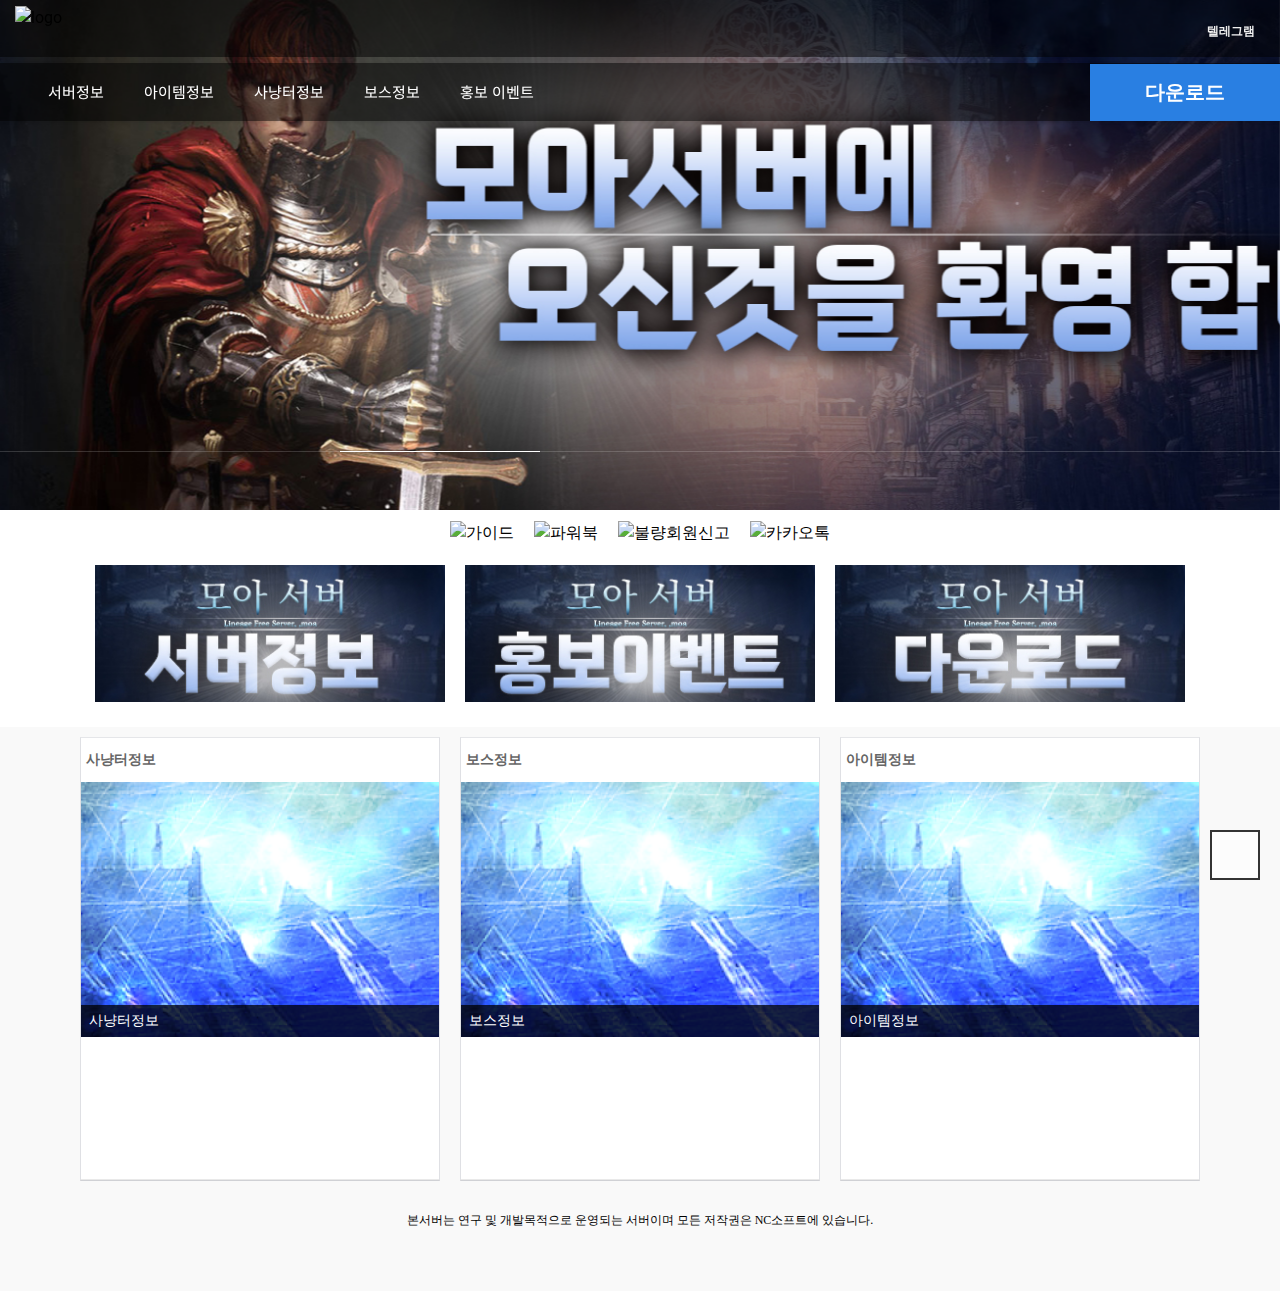
==== index.html @ 38c37636 "edit html" ====
<!doctype html>
<html lang="ko">
<head>
<meta charset="utf-8">
<meta http-equiv="imagetoolbar" content="no">
<meta http-equiv="X-UA-Compatible" content="IE=edge">
<title>모아 서버</title>
<link rel="stylesheet" href="./theme/l-word/css/default.css">
<link rel="stylesheet" href="./js/font-awesome/css/font-awesome.min.css">
<link rel="stylesheet" href="./theme/l-word/skin/latest/pic_box_list/style.css">
<link rel="stylesheet" href="./theme/l-word/skin/latest/pic_basic_owl/style.css">

<style>

nav {
background-color: rgba( 000, 000, 000, 0.5 );
    }



.Dflex {
		display:flex;
		justify-content: center;
	}

.container {
magin-top:250px;
}

.download_btn {
    background-color: #297fe2;
    height: 57px;
    width: 190px;
    text-align: center;
    line-height: 57px;
    position: absolute;
    right: 0;
}

.download_btn:hover {
    background-color: #174c89;
    transition: all;
    transition-duration: 0.5s, 1s, 1s, 1s;


}

.nav-link {
 color: white;   
}

li a {
color:#000;
}


.table-fill {
display:inline-block;
}

.main-title {
    position: relative;
    text-align: center;
    height: 52px;
    padding: 5px 0 17px 0;
}

.main-title::after {
    content: '';
    display: block;
    position: absolute;
    top: 20px;
    left: 0;
    width: 100%;
    height: 1px;
    background-color: #eee;
    z-index: 1;
}


</style>





<!-- google fonts -->
<link href="https://fonts.googleapis.com/css?family=Nanum+Gothic:400,700,800|Noto+Sans+KR:100,300,400,500,700,900|Open+Sans:300,300i,400,400i,600,600i,700,700i,800,800i|Raleway:100,100i,200,200i,300,300i,400,400i,500,500i,600,600i,700,700i,800,800i,900,900i|Roboto:100,100i,300,300i,400,400i,500,500i,700,700i,900,900i&display=swap" rel="stylesheet">

<!-------------------------- 구글아이콘 -------------------------->
<link rel="stylesheet" href="https://fonts.googleapis.com/icon?family=Material+Icons">

<!-- Bootstrap core CSS -->
<link href="./theme/l-word/assets/bootstrap/css/bootstrap.min.css" rel="stylesheet">
<!-- fontawesome -->
<link rel="stylesheet" href="https://use.fontawesome.com/releases/v5.5.0/css/all.css" integrity="sha384-B4dIYHKNBt8Bc12p+WXckhzcICo0wtJAoU8YZTY5qE0Id1GSseTk6S+L3BlXeVIU" crossorigin="anonymous">
<!-- owl Carousel -->
<link rel="stylesheet" href="./theme/l-word/assets/owlcarousel/css/owl.carousel.min.css">
<link rel="stylesheet" href="./theme/l-word/assets/owlcarousel/css/owl.theme.default.min.css">

<!-- countdown -->
<link href="./theme/l-word/assets/countdown/css/demo.css" rel="stylesheet">
<!-- bootstrap-social icon -->
<link href="./theme/l-word/assets/bootstrap-social/bootstrap-social.css" rel="stylesheet">
<link href="./theme/l-word/css/animate.css" rel="stylesheet">
<link href="./theme/l-word/css/bootstrap-dropdownhover.css" rel="stylesheet">
<!-- Custom & ety -->
<link href="./theme/l-word/css/modern-business.css" rel="stylesheet">
<link href="./theme/l-word/css/ety.css" rel="stylesheet">


<script src="./js/jquery-1.12.4.min.js"></script>
<script src="./js/jquery-migrate-1.4.1.min.js"></script>
<script src="./js/jquery.menu.js"></script>
<script src="./js/common.js"></script>
<script src="./js/wrest.js"></script>
<script src="./js/placeholders.min.js"></script>
</head>
<body>

<!-- 팝업레이어 시작 { -->
<div id="hd_pop">
    <h2>팝업레이어 알림</h2>

<span class="sound_only">팝업레이어 알림이 없습니다.</span></div>

<script>
$(function() {
    $(".hd_pops_reject").click(function() {
        var id = $(this).attr('class').split(' ');
        var ck_name = id[1];
        var exp_time = parseInt(id[2]);
        $("#"+id[1]).css("display", "none");
        set_cookie(ck_name, 1, exp_time, g5_cookie_domain);
    });
    $('.hd_pops_close').click(function() {
        var idb = $(this).attr('class').split(' ');
        $('#'+idb[1]).css('display','none');
    });
    $("#hd").css("z-index", 1000);
});
</script>
<!-- } 팝업레이어 끝 --><meta name="viewport" content="width=device-width, initial-scale=1, shrink-to-fit=no">

<!-------------------------- 네비게이션 -------------------------->
<!-- <script>
    document.addEventListener('DOMContentLoaded', function () {
        document
            .querySelector(".mobile-menu")
            .addEventListener("click", function (e) {
                if (document.querySelector('.menuwrap').classList.contains('on')) {
                    //메뉴닫힘
                    document
                        .querySelector('.menuwrap')
                        .classList
                        .remove('on');
                    document
                        .querySelector('.mobile-menu i')
                        .classList
                        .remove('')
                    document
                        .querySelector('.mobile-menu i')
                        .classList
                        .add('fa-bars');

                } else {
                    //메뉴펼침
                    document
                        .querySelector('.menuwrap')
                        .classList
                        .add('on');
                    document
                        .querySelector('.mobile-menu i')
                        .classList
                        .remove('fa-bars');
                    document
                        .querySelector('.mobile-menu i')
                        .classList
                        .add('fa-times');


                    //페이지 스크롤 락 레이어 클릭 메뉴 닫기
                    document
                        .querySelector('#dimmed')
                        .addEventListener('click', function (e) {
                            document
                                .querySelector(".mobile-menu")
                                .click();
                        });

                }
            });
    });

</script> -->

<!-------------------------- 네비게이션 -------------------------->
<div
    class="container-fluid top-line fixed-header"
    style="background-color: rgba(000, 000, 000, 0.5);">
    <div class="">
        <div class="row">
            <div class="col-md-12">
                <div id="tnb_index_left">
                    <!-------------------------- 왼쪽 히든메뉴 -------------------------->

                    <!-- <button type="button" class="mobile-menu">
                        <span>
                            <i></i>
                            <i></i>
                            <i></i>
                        </span>
                    </button> -->

                    <div class="menuwrap">
                        <div class="m_logo">
                            <a href="./index.html"><img src="https://i.postimg.cc/MGQyCWdL/image.png" alt="logo"></a>
                        </div>
                        <nav id="menu">
                            <!-- "메뉴목록 표시" -->
                            <ul class="category_list">
                                <li>
                                    <a href="#" class="category_list_li">메뉴</a>
                                    <ol>
                                        <li>
                                            <a href="./serverInfo.html">서버정보</a>
                                        </li>
                                        <li>
                                            <a href="./itemInfo.html">아이템 정보</a>
                                        </li>
                                        <li>
                                            <a href="./hgInfo.html">사냥터 정보</a>
                                        </li>
                                        <li>
                                            <a href="./bossInfo.html">보스 정보</a>
                                        </li>
                                        <li>
                                            <a href="./prEvent.html">홍보 이벤트</a>
                                        </li>

                                    </ol>
                                </li>
                            </ul>
                        </nav>
						
                        <!-------------------------- 왼쪽 히든메뉴 끝 -------------------------->

                    </div>
                    <div class="logo">
                        <a href="./index.html"><img src="https://i.postimg.cc/MGQyCWdL/image.png" alt="logo"></a>
                    </div>
                </div>
                <div id="tnb_index" style="background-color: rgba(000, 000, 000, 0.0); height: 57px;">
                    <ul style="background-color: rgba(000, 000, 000, 0.0); float:right; margin-top:14px; width:500px;">
                        <li>
                            <a href="https://t.me/moasv" target="_blank">
                                <i class="fa fa-comments" aria-hidden="true"></i>
                            <span>텔레그램</span></a>
                        </li>
                    </ul>
                </div>
            </div>
            <!-- /col -->
        </div>
        <!-- /row -->
    </div>
    <!-- /container -->
</div>
<style>
.collapse.in {
-webkit-transition-delay: 4s;
transition-delay: 5s;
visibility: visible;
}
</style>
<nav
    class="navbar  navbar-expand-lg navbar-white bg-white fixed-top"
    style="margin-top:29px; height: 58px; color: white;">
    <div class="">
        <button
            class="navbar-toggler navbar-dark navbar-toggler-right"
            type="button"
            data-toggle="collapse"
            data-target="#navbarResponsive"
            aria-controls="navbarResponsive"
            aria-expanded="false"
            aria-label="Toggle navigation">
            <span class="navbar-toggler-icon"></span>
        </button>
        <div
            class="collapse navbar-collapse"
            id="navbarResponsive"
            data-hover="dropdown"
            data-animations="fadeIn fadeIn fadeInUp fadeInRight">
            <ul class="navbar-nav">
                <li class="nav-item">
                    <a class="nav-link ko_14 f15" href="./serverInfo.html" target="_self">서버정보</a>
                </li>
                <li class="nav-item">
                    <a class="nav-link ko_14 f15" href="./itemInfo.html" target="_self">아이템정보</a>
                </li>
                <li class="nav-item">
                    <a class="nav-link ko_14 f15" href="./hgInfo.html" target="_self">사냥터정보</a>
                </li>
                <li class="nav-item">
                    <a class="nav-link ko_14 f15" href="./bossInfo.html" target="_self">보스정보</a>
                </li>
                <li class="nav-item">
                    <a class="nav-link ko_14 f15" href="./prEvent.html" target="_self">홍보 이벤트</a>
                </li>                    
            </ul>
            <div class="download_btn" style="">
                <a href="./download.html" style="color:white;font-size: 20px; font-weight:bold;">다운로드</a>
            </div>
        </div>
    </div>
</nav>

    


<style>
/* mobile */
@media (min-width: 1px) and (max-width: 1089px) {
	.ety-main{margin-bottom:63px;}
}

/* desktop */
@media (min-width: 1090px) {
	.ety-main{margin-bottom:130px;}
}
</style>



<!-------------------------- 게시판 상단 배경 수정하는 곳 -------------------------->
<!-------------------------- ./게시판 상단 배경 수정하는 곳 -------------------------->










<!-------------------------- 슬라이드 -------------------------->
<header>
<script src="http://code.jquery.com/jquery-latest.js"></script> 
  <div id="carouselExampleIndicators" class="carousel slide carousel-fade" data-ride="carousel" data-interval="5000">


  <div class="slide_bottom">
  <a class="carousel-control-prev" href="#carouselExampleIndicators" role="button" data-slide="prev">
        <span class="carousel-control-prev-icon" aria-hidden="true"></span>
        <span class="sr-only">Previous</span>
      </a>
      <a class="carousel-control-next" href="#carouselExampleIndicators" role="button" data-slide="next">
        <span class="carousel-control-next-icon" aria-hidden="true"></span>
        <span class="sr-only">Next</span>
      </a>
    <ol class="carousel-indicators">
      <li data-target="#carouselExampleIndicators" data-slide-to="0" class="active"><h6 class="ks4"></h6></li>
      <li data-target="#carouselExampleIndicators" data-slide-to="1"><h6 class="ks4"></h6></li>
      <li data-target="#carouselExampleIndicators" data-slide-to="2"><h6 class="ks4"></h6></li>
    </ol>
  </div>

	<div class="carousel-inner" role="listbox">

	  <!-- Slide One - Set the background image for this slide in the line below -->
	  <div class="carousel-item active" style="background-image: url('./images/main_slide_bg_1.jpg')">
		<div class="carousel-caption d-md-block">
		</div>
	  </div>

	  <!-- Slide Two - Set the background image for this slide in the line below -->
	  <div class="carousel-item" style="background-image: url('./images/main_slide_bg_1.jpg')">
		<div class="carousel-caption d-md-block">
		  <h3 class="ks4"></h3>
		  <p class="ks4 f20"></p>
		</div>
	  </div>

      <!-- Slide Three - Set the background image for this slide in the line below -->
      <div class="carousel-item" style="background-image: url('./images/main_slide_bg_1.jpg')">
        <div class="carousel-caption d-md-block">
          <h3 class="ks4"></h3>
          <p class="ks4 f20"></p>
        </div>
      </div>

  </div>

</header>
<!-------------------------- ./슬라이드 -------------------------->









<!-------------------------- 위젯바 -------------------------->

<div class="container">
	<div class="Dflex wizet"><a href="#"> 
		<img src="https://i.ibb.co/D4x4pYP/image.png" alt="가이드" /> </a> 

		<a style="" href="#"> 
			<img src="https://i.ibb.co/94Bh0Lf/image.png" alt="파워북" /> </a> 

				<a style="" href="#"> 
					<img src="https://i.ibb.co/QCgn5yr/1.png" alt="불량회원신고" /> </a> 

					<a style="" href="https://open.kakao.com/o/sX8c53Lf" target="_blank">
						<img src="https://i.postimg.cc/wjWCJCS0/image.png" alt="카카오톡" /> </a></div>
            
					</div>
					</div>

          <!-- 추가 위젯 -->
          
          
          <div class="container" style="margin-bottom:15px;">
            <div class="Dflex wizet"><a href="./serverInfo.html"> 
              <img src="./images/main_widget_server_info.jpg" alt="서버정보" /> </a> 
              
              <a style="" href="#"> 
                <img src="./images/main_widget_pr_event.jpg" alt="홍보이벤트" /> </a> 
                
                <a style="" href="#"> 
                  <img src="./images/main_widget_download.jpg" alt="다운로드" /> </a> 
                </div>
                </div>




<!-------------------------- 게시판 -------------------------->

<div class="" style="background: #f9f9f9;">
	<div class="container">
		<div class="row" style="" >
      	<div class="pic_box_list box flex-grow-1">
		<div class="in_box">
			<div class="middle_box">
				<div class="in_middle_box">
					<h2 class="h2_widget">
						사냥터정보						<a class="h2_widget_a" href="./hgInfo.html"><span>more</span><i class="fa fa18 fa-plus"></i></a>
					</h2>
					<div class="in_widget">
						<div class="widget-wrapper " style="">
							<div class="WrapWidget_D">
								<div class="wrap_widgetDW">
									<table class="widgetTable_DW">
										<tbody>
											<tr class=""><td colspan="2"><a href="./hgInfo.html"><div class="post-image"><div class="img-wrap" style="padding-bottom:71.38%;"><div class="img-item"><img src="./images/main_widget_bg.png" alt="" class="wr-img"><div class="in-subject ellipsis">사냥터정보</div></div></div></div></a></td></tr><tr class="">
													<td class="title">
														<div class="in_title">&nbsp;</div>
													</td>
													<td class="time"><span class="date dw_date">&nbsp;</span></td>
													</tr><tr class="dw">
													<td class="title">
														<div class="in_title">&nbsp;</div>
													</td>
													<td class="time"><span class="date dw_date">&nbsp;</span></td>
													</tr><tr class="">
													<td class="title">
														<div class="in_title">&nbsp;</div>
													</td>
													<td class="time"><span class="date dw_date">&nbsp;</span></td>
													</tr><tr class="dw">
													<td class="title">
														<div class="in_title">&nbsp;</div>
													</td>
													<td class="time"><span class="date dw_date">&nbsp;</span></td>
													</tr>										</tbody>
									</table>
								</div>
							</div>
						</div>
					</div>
				</div>
			</div>
		</div>
	</div>
	<div class="pic_box_list box flex-grow-1">
		<div class="in_box">
			<div class="middle_box">
				<div class="in_middle_box">
					<h2 class="h2_widget">
						보스정보						<a class="h2_widget_a" href="./bossInfo.html"><span>more</span><i class="fa fa18 fa-plus"></i></a>
					</h2>
					<div class="in_widget">
						<div class="widget-wrapper " style="">
							<div class="WrapWidget_D">
								<div class="wrap_widgetDW">
									<table class="widgetTable_DW">
										<tbody>
											<tr class=""><td colspan="2"><a href="./bossInfo.html"><div class="post-image"><div class="img-wrap" style="padding-bottom:71.38%;"><div class="img-item"><img src="./images/main_widget_bg.png" alt="" class="wr-img"><div class="in-subject ellipsis">보스정보</div></div></div></div></a></td></tr><tr class="">
													<td class="title">
														<div class="in_title">&nbsp;</div>
													</td>
													<td class="time"><span class="date dw_date">&nbsp;</span></td>
													</tr><tr class="dw">
													<td class="title">
														<div class="in_title">&nbsp;</div>
													</td>
													<td class="time"><span class="date dw_date">&nbsp;</span></td>
													</tr><tr class="">
													<td class="title">
														<div class="in_title">&nbsp;</div>
													</td>
													<td class="time"><span class="date dw_date">&nbsp;</span></td>
													</tr><tr class="dw">
													<td class="title">
														<div class="in_title">&nbsp;</div>
													</td>
													<td class="time"><span class="date dw_date">&nbsp;</span></td>
													</tr>										</tbody>
									</table>
								</div>
							</div>
						</div>
					</div>
				</div>
			</div>
		</div>
	</div>
	<div class="pic_box_list box flex-grow-1">
		<div class="in_box">
			<div class="middle_box">
				<div class="in_middle_box">
					<h2 class="h2_widget">
						아이템정보						<a class="h2_widget_a" href="./itemInfo.html"><span>more</span><i class="fa fa18 fa-plus"></i></a>
					</h2>
					<div class="in_widget">
						<div class="widget-wrapper " style="">
							<div class="WrapWidget_D">
								<div class="wrap_widgetDW">
									<table class="widgetTable_DW">
										<tbody>
											<tr class=""><td colspan="2"><a href="./itemInfo.html"><div class="post-image"><div class="img-wrap" style="padding-bottom:71.38%;"><div class="img-item"><img src="./images/main_widget_bg.png" alt="" class="wr-img"><div class="in-subject ellipsis">아이템정보</div></div></div></div></a></td></tr><tr class="">
													<td class="title">
														<div class="in_title">&nbsp;</div>
													</td>
													<td class="time"><span class="date dw_date">&nbsp;</span></td>
													</tr><tr class="dw">
													<td class="title">
														<div class="in_title">&nbsp;</div>
													</td>
													<td class="time"><span class="date dw_date">&nbsp;</span></td>
													</tr><tr class="">
													<td class="title">
														<div class="in_title">&nbsp;</div>
													</td>
													<td class="time"><span class="date dw_date">&nbsp;</span></td>
													</tr><tr class="dw">
													<td class="title">
														<div class="in_title">&nbsp;</div>
													</td>
													<td class="time"><span class="date dw_date">&nbsp;</span></td>
													</tr>										</tbody>
									</table>
								</div>
							</div>
						</div>
					</div>
				</div>
			</div>
		</div>
	</div>
		</div>
	</div>
</div>

<style>
    .main-title {
        position: relative;
        text-align: center;
        height: 52px;
        padding: 5px 0 17px 0;
    }
    .main-title-txt {
        position: relative;
        display: inline-block;
        margin: 0 auto;
        padding: 0 32px;
        font-size: 18px;
        line-height: 1.6;
        color: #1f1f1f;
        background-color: #fff;
        z-index: 3;
    }
    .main-title::after {
        content: '';
        display: block;
        position: absolute;
        top: 20px;
        left: 0;
        width: 100%;
        height: 1px;
        background-color: #eee;
        z-index: 1;
    }
    .wizet {
    width: 100%;
    }
    
    
    .wizet a>img{
      max-width: 100%;
    }
    
    @media all and (min-width:1025px) {
      .wizet a {
        margin: 10px;
      }
    }
    </style>
		<footer style="background: #f9f9f9; height: 100px;">
		<div class="container footer">
			<div class="row">
				<div class="col-md-12 text-white text-center">
					<h2 class="en1" style="color:black; font-size: 16px; margin-top:15px;"></h2><!-- image or text  -->
					<p class="ks2 f12" style="color:black;">
			본서버는 연구 및 개발목적으로 운영되는 서버이며 모든 저작권은 NC소프트에 있습니다.	
				</p>
			
				</div>
			</div>
		</div><!--/container-->
    </footer>
	</div><!-- /container -->


    <!-- Bootstrap core JavaScript -->
    <!--<script src="vendor/jquery/jquery.min.js"></script>-->
	<!-- 

	https 에서 접속이 되지 않는 내용 로빈아빠님께서 제보 주셨습니다.
	
	-->
	<script type="text/javascript" src="https://code.jquery.com/jquery-1.11.0.min.js"></script>
	<script>
	var jQuery = $.noConflict(true);
	</script>
    <script src="./theme/l-word/assets/bootstrap/js/bootstrap.bundle.min.js"></script>
	<script src="./theme/l-word/assets/owlcarousel/js/owl.carousel.min.js"></script>
	<!-- countdown -->
	<script type="text/javascript" src="./theme/l-word/assets/countdown/js/kinetic.js"></script>
	<script type="text/javascript" src="./theme/l-word/assets/countdown/js/jquery.final-countdown.js"></script>
	<script type="text/javascript" src="./theme/l-word/js/bootstrap-dropdownhover.js"></script>
	<script type="text/javascript" src="./theme/l-word/js/custom.js"></script>


	<script>
		$(document).ready(function () {
			//owl
			jQuery(".owl-carousel").owlCarousel({
				autoplay:true,
				autoplayTimeout:3000,// 1000 -> 1초
				autoplayHoverPause:true,
				loop:true,
				margin:10,//이미지 사이의 간격
				nav:false,
				responsive:{
					0:{
						items:2 // 모바일
					},
					600:{
						items:3 // 브라우저 600px 이하
					},
					1000:{
						items:6 // 브라우저 100px 이하
					}
				}
			});

			// countdown
			'use strict';			
			jQuery('.countdown').final_countdown({
				'start': 1362139200,
				'end': 1388461320,
				'now': 1387461319        
			});
		});
	</script>


    
    
    <button type="button" id="top_btn">
    	<i class="fa fa-arrow-up" aria-hidden="true"></i><span class="sound_only">상단으로</span>
    </button>
    <script>
    $(function() {
        $("#top_btn").on("click", function() {
            $("html, body").animate({scrollTop:0}, '500');
            return false;
        });
    });
    </script>
</div>


<!-- } 하단 끝 -->

<script>
$(function() {
    // 폰트 리사이즈 쿠키있으면 실행
    font_resize("container", get_cookie("ck_font_resize_rmv_class"), get_cookie("ck_font_resize_add_class"));
});
</script>



<!-- ie6,7에서 사이드뷰가 게시판 목록에서 아래 사이드뷰에 가려지는 현상 수정 -->
<!--[if lte IE 7]>
<script>
$(function() {
    var $sv_use = $(".sv_use");
    var count = $sv_use.length;

    $sv_use.each(function() {
        $(this).css("z-index", count);
        $(this).css("position", "relative");
        count = count - 1;
    });
});
</script>
<![endif]-->


</body>
</html>
---- theme/l-word/css/default.css ----
@charset "utf-8";

/* 초기화 */
html {
    overflow-y: scroll
}

body {
    margin: 0;
    padding: 0;
    font-size: 0.75em;
    font-family: 'Malgun Gothic', dotum, sans-serif;
    background: #e7e7e7
}

html,
h1,
h2,
h3,
h4,
h5,
h6,
form,
fieldset,
img {
    margin: 0;
    padding: 0;
    border: 0
}

h1,
h2,
h3,
h4,
h5,
h6 {
    font-size: 1em;
    font-family: 'Malgun Gothic', dotum, sans-serif
}

article,
aside,
details,
figcaption,
figure,
footer,
header,
hgroup,
menu,
nav,
section {
    display: block
}

ul,
dl,
dt,
dd {
    margin: 0;
    padding: 0;
    list-style: none
}

legend {
    position: absolute;
    margin: 0;
    padding: 0;
    font-size: 0;
    line-height: 0;
    text-indent: -9999em;
    overflow: hidden
}

label,
input,
button,
select,
img {
    vertical-align: middle;
    font-size: 1em
}

input,
button {
    margin: 0;
    padding: 0;
    font-family: 'Malgun Gothic', dotum, sans-serif;
    font-size: 1em
}

input[type="submit"] {
    cursor: pointer
}

button {
    cursor: pointer
}

textarea,
select {
    font-family: 'Malgun Gothic', dotum, sans-serif;
    font-size: 1em
}

select {
    margin: 0
}

p {
    margin: 0;
    padding: 0;
    word-break: break-all
}

hr {
    display: none
}

pre {
    overflow-x: scroll;
    font-size: 1.1em
}

a {
    color: #000;
    text-decoration: none
}

*,
:after,
:before {
    -webkit-box-sizing: border-box;
    -moz-box-sizing: border-box;
    box-sizing: border-box;
}

input[type=text],
input[type=password],
textarea {
    -webkit-transition: all 0.30s ease-in-out;
    -moz-transition: all 0.30s ease-in-out;
    -ms-transition: all 0.30s ease-in-out;
    -o-transition: all 0.30s ease-in-out;
    outline: none;
}

input[type=text]:focus,
input[type=password]:focus,
textarea:focus,
select:focus {
    -webkit-box-shadow: 0 0 5px #9ed4ff;
    -moz-box-shadow: 0 0 5px #9ed4ff;
    box-shadow: 0 0 5px #9ed4ff;
    border: 1px solid #558ab7 !important;
}

.placeholdersjs {
    color: #aaa !important;
}

/* 레이아웃 크기 지정 */
#hd,
#wrapper,
#ft {
    min-width: 1200px
}

#hd_pop,
#hd_wrapper,
#tnb ul,
#gnb .gnb_wrap,
#container_wr,
#ft_wr {
    width: 1200px
}

/* 팝업레이어 */
#hd_pop {
    z-index: 1000;
    position: relative;
    margin: 0 auto;
    height: 0
}

#hd_pop h2 {
    position: absolute;
    font-size: 0;
    line-height: 0;
    overflow: hidden
}

.hd_pops {
    position: absolute;
    border: 1px solid #e9e9e9;
    background: #fff;
}

.hd_pops img {
    max-width: 100%
}

.hd_pops_con {}

.hd_pops_footer {
    padding: 0;
    background: #000;
    color: #fff;
    text-align: left;
    position: relative;
}

.hd_pops_footer:after {
    display: block;
    visibility: hidden;
    clear: both;
    content: ""
}

.hd_pops_footer button {
    padding: 10px;
    border: 0;
    color: #fff
}

.hd_pops_footer .hd_pops_reject {
    background: #000;
    text-align: left
}

.hd_pops_footer .hd_pops_close {
    background: #393939;
    position: absolute;
    top: 0;
    right: 0
}

/* 상단 레이아웃 */
#hd {
    border-top: 2px solid #4c4f6f
}

#hd_h1 {
    position: absolute;
    font-size: 0;
    line-height: 0;
    overflow: hidden
}

#hd_wrapper {
    position: relative;
    margin: 0 auto;
    padding: 10px 0;
    height: 115px;
    zoom: 1
}

#hd_wrapper:after {
    display: block;
    visibility: hidden;
    clear: both;
    content: ""
}

#logo {
    float: left;
    padding: 0px 0 0
}

.hd_sch_wr {
    position: absolute;
    top: 25px;
    left: 50%;
    width: 430px;
    margin-left: -215px;
}

#hd_sch h3 {
    position: absolute;
    font-size: 0;
    line-height: 0;
    overflow: hidden
}

#hd_sch {
    border: 2px solid #556ada;
    background: #fff;
    border-radius: 5px;
    overflow: hidden
}

#hd_sch #sch_stx {
    padding-left: 10px;
    height: 40px;
    width: 376px;
    border: 0;
    border-right: 0;
    float: left;
    font-size: 1.25em
}

#hd_sch #sch_submit {
    height: 40px;
    border: 0;
    background: #fff;
    color: #4c4f6f;
    width: 50px;
    float: left;
    cursor: pointer;
    font-size: 18px
}

#sbn_side {
    position: absolute;
    top: 20px;
    right: 0
}

#tnb {
    border-bottom: 1px solid #ddd;
    background: #fff
}

#tnb h3 {
    position: absolute;
    font-size: 0;
    line-height: 0;
    overflow: hidden
}

#tnb ul {
    margin: 0 auto;
    zoom: 1
}

#tnb ul:after {
    display: block;
    visibility: hidden;
    clear: both;
    content: ""
}

#tnb li {
    float: right;
    border-left: 1px solid #ddd;
    margin-bottom: -1px;
    font-size: 0.92em
}

#tnb a {
    display: inline-block;
    padding: 0 10px;
    color: #646464;
    line-height: 35px
}

#tnb a:focus,
#tnb a:hover {
    color: #4c4f6f;
    background: #fafafa
}

#tnb .tnb_admin a {
    color: #ff0000;
}

#tnb .tnb_left {
    float: left
}

#tnb .tnb_left a {
    padding: 0 14px
}

#tnb .tnb_cart {
    border-right: 1px solid #ddd;
}

#tnb .tnb_community {
    border-right: 1px solid #ddd
}

#tnb .tnb_community i {
    font-size: 15px
}

#tnb .tnb_community {
    background: #e7e7e7;
    font-weight: bold;
}

#tnb .tnb_community:focus,
#tnb .tnb_community:hover {
    color: #333;
    border-bottom: 0
}

#tnb .tnb_community a {
    color: #4c4f6f;
    border-bottom: 1px solid #e7e7e7
}

#hd_qnb {
    float: right;
    margin-top: 20px
}

#hd_qnb:after {
    display: block;
    visibility: hidden;
    clear: both;
    content: ""
}

#hd_qnb li {
    float: left;
    font-size: 1.083em;
    line-height: 15px;
    position: relative;
    text-align: center;
    margin: 0 10px
}

#hd_qnb li span {
    display: block;
    margin-top: 5px;
    font-size: 0.92em
}

#hd_qnb li a {
    display: block
}

#hd_qnb li i {
    display: inline-block;
    width: 40px;
    line-height: 40px;
    border-radius: 25px;
    background: #fff;
    text-align: center;
    margin: 0;
    color: #fff
}

#hd_qnb .visit .visit-num {
    display: inline-block;
    line-height: 18px;
    padding: 0 5px;
    border-radius: 10px;
    background: #f04e00;
    color: #fff;
    font-size: 10px;
    position: absolute;
    top: 0;
    right: 0
}

#hd_qnb li .fa-question {
    background: #e83a5f;
    font-size: 20px
}

#hd_qnb li .fa-question:hover {
    background: #e41b45
}

#hd_qnb li .fa-comments {
    background: #82c13f;
    font-size: 16px
}

#hd_qnb li .fa-comments:hover {
    background: #5aa708
}

#hd_qnb li .fa-users {
    background: #f0ba00;
    font-size: 15px
}

#hd_qnb li .fa-users:hover {
    background: #f06f00
}

#hd_qnb li .fa-history {
    background: #8522c4;
    font-size: 15px
}

#hd_qnb li .fa-history:hover {
    background: #6700a9
}

/* 메인메뉴 */
#gnb {
    position: relative
}

#gnb h2 {
    position: absolute;
    font-size: 0;
    line-height: 0;
    overflow: hidden
}

#gnb .gnb_wrap {
    margin: 0 auto;
    position: relative
}

#gnb #gnb_1dul {
    font-size: 1.083em;
    padding: 0;
    background: #4c4f6f;
    zoom: 1;
    -webkit-box-shadow: 0 1px 3px rgba(0, 0, 0, 0.3);
    -moz-box-shadow: 0 1px 3px rgba(0, 0, 0, 0.3);
    box-shadow: 0 1px 3px rgba(0, 0, 0, 0.3)
}

#gnb ul:after {
    display: block;
    visibility: hidden;
    clear: both;
    content: ""
}

#gnb .gnb_1dli {
    float: left;
    line-height: 50px;
    padding: 0 15px;
    position: relative;
}

#gnb .gnb_1dli:hover {
    background: #1a30a7;
    -webkit-transition: background-color 2s ease-out;
    -moz-transition: background-color 0.3s ease-out;
    -o-transition: background-color 0.3s ease-out;
    transition: background-color 0.3s ease-out;
}

.gnb_1dli .bg {
    display: inline-block;
    width: 10px;
    height: 10px;
    overflow: hidden;
    background: url(../img/gnb_bg2.gif) no-repeat 50% 50%;
    text-indent: -999px
}

.gnb_1da {
    display: inline-block;
    font-weight: bold;
    color: #fff;
    text-decoration: none;
}

.gnb_2dli {
    border-top: 1px solid #4c4f6f
}

.gnb_2dli:first-child {
    border: 0
}

.gnb_2dul {
    display: none;
    position: absolute;
    top: 50px;
    min-width: 140px;
    background: #1a30a7;
    padding: 0;
    -webkit-box-shadow: 0 1px 5px rgba(0, 0, 0, 0.1);
    -moz-box-shadow: 0 1px 5px rgba(0, 0, 0, 0.1);
    box-shadow: 0 1px 5px rgba(0, 0, 0, 0.1);
}

.gnb_2da {
    display: block;
    padding: 0 10px;
    line-height: 40px;
    color: #c3cbf7;
    text-align: left;
    text-decoration: none
}

a.gnb_2da:hover {
    background: #0e2080;
    -moz-transition: all 0.3s ease-out;
    -o-transition: all 0.3s ease-out;
    transition: all 0.3s ease-out;
}

.gnb_1dli_air .gnb_2da {}

.gnb_1dli_on .gnb_2da {}

.gnb_2da:focus,
.gnb_2da:hover {
    color: #fff
}

.gnb_1dli_over .gnb_2dul {
    display: block;
    left: 0
}

.gnb_1dli_over2 .gnb_2dul {
    display: block;
    right: 0
}

.gnb_wrap .gnb_empty {
    padding: 10px 0;
    width: 100%;
    text-align: center;
    line-height: 2em;
    color: #fff
}

.gnb_wrap .gnb_empty a {
    color: #fff;
    text-decoration: underline
}

.gnb_wrap .gnb_al_ul .gnb_empty,
.gnb_wrap .gnb_al_ul .gnb_empty a {
    color: #555
}

#gnb .gnb_menu_btn {
    background: #4158d1;
    color: #fff;
    width: 50px;
    height: 50px;
    border: 0;
    vertical-align: top;
    font-size: 18px
}

#gnb .gnb_close_btn {
    background: #4158d1;
    color: #fff;
    width: 50px;
    height: 50px;
    border: 0;
    vertical-align: top;
    font-size: 18px;
    position: absolute;
    top: -50px;
    left: 0
}

#gnb .gnb_mnal {
    padding: 0
}

#gnb_all {
    display: none;
    position: absolute;
    width: 100%;
    z-index: 99;
}

#gnb_all .gnb_al_ul:after {
    display: block;
    visibility: hidden;
    clear: both;
    content: ""
}

#gnb_all .gnb_al_ul {
    background: #fff;
    border: 1px solid #4158d1;
    padding: 20px;
    -webkit-box-shadow: 0 2px 5px rgba(0, 0, 0, 0.2);
    -moz-box-shadow: 0 2px 5px rgba(0, 0, 0, 0.2);
    box-shadow: 0 2px 5px rgba(0, 0, 0, 0.2);
}

#gnb_all .gnb_al_li {
    background: #fff;
    float: left;
    min-width: 20%;
    padding: 5px
}

#gnb_all .gnb_al_li .gnb_al_a {
    font-size: 1.083em;
    padding: 10px;
    display: block;
    position: relative;
    margin-bottom: 10px;
    background: #eff1f9;
    border-bottom: 1px solid #dee2f1;
    font-weight: bold;
    color: #243071
}

#gnb_all .gnb_al_li li {
    padding-left: 10px;
    line-height: 2em
}

#gnb_all .gnb_al_li li i {
    color: #9ca6cc
}

#gnb_all .gnb_al_li li a {
    color: #555
}

/* 중간 레이아웃 */
#wrapper {}

#container_wr:after {
    display: block;
    visibility: hidden;
    clear: both;
    content: ""
}

#container_wr {
    z-index: 5;
    margin: 0 auto;
    height: 100%;
    zoom: 1
}

#aside {
    float: right;
    width: 305px;
    padding: 0;
    background: #e7ebf3;
    height: 100%;
    border: 1px solid #adbfd2;
    margin: 20px 0 20px 20px
}

#container {
    z-index: 4;
    position: relative;
    float: left;
    min-height: 500px;
    height: auto !important;
    margin: 20px 0;
    height: 500px;
    font-size: 1em;
    width: 875px;
    zoom: 1
}

#container:after {
    display: block;
    visibility: hidden;
    clear: both;
    content: ""
}

#container_title {
    font-size: 1.333em;
    margin: 0 auto;
    font-weight: bold;
}

#container_title span {
    margin: 0 auto 10px;
    display: block;
    line-height: 30px;
}

/*.latest_wr:after {display:block;visibility:hidden;clear:both;content:""}*/
.lt_wr {
    width: 49%
}

.lt_wr:nth-child(2n+1) {
    clear: both
}

.latest_wr:after {
    display: block;
    visibility: hidden;
    clear: both;
    content: ""
}

/* 하단 레이아웃 */
#ft {
    border-top: 1px solid #d5d5d5;
    background: #fff;
    padding-bottom: 30px;
    margin: 0 auto;
    text-align: center
}

#ft h1 {
    position: absolute;
    font-size: 0;
    line-height: 0;
    overflow: hidden
}

#ft_wr {
    margin: 0 auto;
    position: relative;
}

#ft_link {
    padding: 15px 0;
    border-bottom: 1px solid #eee
}

#ft_link a {
    display: inline-block;
    padding: 0 8px;
    line-height: 1.083em;
    font-weight: bold
}

#ft_catch {
    margin: 20px 0 10px
}

#ft_copy {
    color: #555;
    font-size: 0.92em
}

#top_btn {
    position: fixed;
    bottom: 20px;
    right: 20px;
    width: 50px;
    height: 50px;
    line-height: 46px;
    border: 2px solid #333;
    color: #333;
    text-align: center;
    font-size: 15px;
    z-index: 90;
    background: rgba(255, 255, 255, 0.5)
}

#top_btn:hover {
    border-color: #3059c7;
    background: #3059c7;
    color: #fff
}

/* 게시물 선택복사 선택이동 */
#copymove {}

#copymove .win_desc {
    text-align: center;
    display: block
}

#copymove .tbl_wrap {
    margin: 20px
}

#copymove .win_btn {
    padding: 0 20px 20px
}

.copymove_current {
    float: right;
    background: #ff3061;
    padding: 5px;
    color: #fff;
    border-radius: 3px
}

.copymove_currentbg {
    background: #f4f4f4
}

/* 화면낭독기 사용자용 */
#hd_login_msg {
    position: absolute;
    top: 0;
    left: 0;
    font-size: 0;
    line-height: 0;
    overflow: hidden
}

.msg_sound_only,
.sound_only {
    display: inline-block !important;
    position: absolute;
    top: 0;
    left: 0;
    margin: 0 !important;
    padding: 0 !important;
    font-size: 0;
    line-height: 0;
    border: 0 !important;
    overflow: hidden !important
}

/* 본문 바로가기 */
#skip_to_container a {
    z-index: 100000;
    position: absolute;
    top: 0;
    left: 0;
    width: 1px;
    height: 1px;
    font-size: 0;
    line-height: 0;
    overflow: hidden
}

#skip_to_container a:focus,
#skip_to_container a:active {
    width: 100%;
    height: 75px;
    background: #21272e;
    color: #fff;
    font-size: 2em;
    font-weight: bold;
    text-align: center;
    text-decoration: none;
    line-height: 3.3em
}

/* ie6 이미지 너비 지정 */
.img_fix {
    width: 100%;
    height: auto
}

/* 캡챠 자동등록(입력)방지 기본 -pc */
#captcha {
    display: inline-block;
    position: relative
}

#captcha legend {
    position: absolute;
    margin: 0;
    padding: 0;
    font-size: 0;
    line-height: 0;
    text-indent: -9999em;
    overflow: hidden;
}

#captcha #captcha_img {
    height: 40px;
    border: 1px solid #898989;
    vertical-align: top;
    padding: 0;
    margin: 0
}

#captcha #captcha_mp3 {
    margin: 0;
    padding: 0;
    width: 40px;
    height: 40px;
    border: 0;
    background: transparent;
    vertical-align: middle;
    overflow: hidden;
    cursor: pointer;
    background: url('../../../img/captcha2.png') no-repeat;
    text-indent: -999px;
    border-radius: 3px
}

#captcha #captcha_reload {
    margin: 0;
    padding: 0;
    width: 40px;
    height: 40px;
    border: 0;
    background: transparent;
    vertical-align: middle;
    overflow: hidden;
    cursor: pointer;
    background: url('../../../img/captcha2.png') no-repeat 0 -40px;
    text-indent: -999px;
    border-radius: 3px
}

#captcha #captcha_key {
    margin: 0 0 0 3px;
    padding: 0 5px;
    width: 90px;
    height: 40px;
    border: 1px solid #ccc;
    background: #fff;
    font-size: 1.333em;
    font-weight: bold;
    text-align: center;
    border-radius: 3px;
    vertical-align: top
}

#captcha #captcha_info {
    display: block;
    margin: 5px 0 0;
    font-size: 0.95em;
    letter-spacing: -0.1em
}

/* 캡챠 자동등록(입력)방지 기본 - mobile */
#captcha.m_captcha audio {
    display: block;
    margin: 0 0 5px;
    width: 187px
}

#captcha.m_captcha #captcha_img {
    width: 160px;
    height: 60px;
    border: 1px solid #e9e9e9;
    margin-bottom: 3px;
    margin-top: 5px;
    display: block;
}

#captcha.m_captcha #captcha_reload {
    position: static;
    margin: 0;
    padding: 0;
    width: 40px;
    height: 40px;
    border: 0;
    background: transparent;
    vertical-align: middle;
    overflow: hidden;
    cursor: pointer;
    background: url('../../../img/captcha2.png') no-repeat 0 -40px;
    text-indent: -999px
}

#captcha.m_captcha #captcha_reload span {
    display: none;
}

#captcha.m_captcha #captcha_key {
    margin: 0;
    padding: 0 5px;
    width: 115px;
    height: 29px;
    border: 1px solid #b8c9c2;
    background: #f7f7f7;
    font-size: 1.333em;
    font-weight: bold;
    text-align: center;
    line-height: 29px;
    margin-left: 3px
}

#captcha.m_captcha #captcha_info {
    display: block;
    margin: 5px 0 0;
    font-size: 0.95em;
    letter-spacing: -0.1em
}

#captcha.m_captcha #captcha_mp3 {
    width: 31px;
    height: 31px;
    background: url('../../../img/captcha2.png') no-repeat 0 0;
    vertical-align: top;
    overflow: hidden;
    cursor: pointer;
    text-indent: -9999px;
    border: none
}

/* ckeditor 단축키 */
.cke_sc {
    margin: 0 0 5px;
    text-align: right
}

.btn_cke_sc {
    display: inline-block;
    padding: 0 10px;
    height: 23px;
    border: 1px solid #ccc;
    background: #fafafa;
    color: #000;
    text-decoration: none;
    line-height: 1.9em;
    vertical-align: middle;
    cursor: pointer
}

.cke_sc_def {
    margin: 0 0 5px;
    padding: 10px;
    border: 1px solid #ccc;
    background: #f7f7f7;
    text-align: center
}

.cke_sc_def dl {
    margin: 0 0 5px;
    text-align: left;
    zoom: 1
}

.cke_sc_def dl:after {
    display: block;
    visibility: hidden;
    clear: both;
    content: ""
}

.cke_sc_def dt,
.cke_sc_def dd {
    float: left;
    margin: 0;
    padding: 5px 0;
    border-bottom: 1px solid #e9e9e9
}

.cke_sc_def dt {
    width: 20%;
    font-weight: bold
}

.cke_sc_def dd {
    width: 30%
}

/* ckeditor 태그 기본값 */
#bo_v_con ul {
    display: block;
    list-style-type: disc;
    margin-top: 1em;
    margin-bottom: 1em;
    margin-left: 0;
    margin-right: 0;
    padding-left: 40px;
}

#bo_v_con ol {
    display: block;
    list-style-type: decimal;
    margin-top: 1em;
    margin-bottom: 1em;
    margin-left: 0;
    margin-right: 0;
    padding-left: 40px;
}

#bo_v_con li {
    display: list-item;
}

/* 버튼 */
a.btn,
.btn {
    line-height: 35px;
    height: 35px;
    padding: 0 10px;
    text-align: center;
    font-weight: bold;
    border: 0;
    font-size: 14px;
    -webkit-transition: background-color 0.3s ease-out;
    -moz-transition: background-color 0.3s ease-out;
    -o-transition: background-color 0.3s ease-out;
    transition: background-color 0.3s ease-out;
}

a.btn01 {
    display: inline-block;
    padding: 7px;
    border: 1px solid #ccc;
    background: #fafafa;
    color: #000;
    text-decoration: none;
    vertical-align: middle
}

a.btn01:focus,
a.btn01:hover {
    text-decoration: none
}

button.btn01 {
    display: inline-block;
    margin: 0;
    padding: 7px;
    border: 1px solid #ccc;
    background: #fafafa;
    color: #000;
    text-decoration: none
}

a.btn02 {
    display: inline-block;
    padding: 7px;
    border: 1px solid #3b3c3f;
    background: #4b545e;
    color: #fff;
    text-decoration: none;
    vertical-align: middle;
}

a.btn02:focus,
.btn02:hover {
    text-decoration: none
}

button.btn02 {
    display: inline-block;
    margin: 0;
    padding: 7px;
    border: 1px solid #3b3c3f;
    background: #4b545e;
    color: #fff;
    text-decoration: none
}

.btn_confirm {
    text-align: right
}

/* 서식단계 진행 */

.btn_submit {
    border: 0;
    background: #4c4f6f;
    color: #fff;
    cursor: pointer;
    border: 0;
    font-family: 'S-CoreDream-4Regular';
}

.btn_submit:hover {
    background: #54598c;
    color: #fff;
    font-family: 'S-CoreDream-4Regular';
}

a.btn_cancel {
    display: inline-block;
    background: #969696;
    color: #fff;
    text-decoration: none;
    vertical-align: middle;
    font-family: 'S-CoreDream-4Regular';
}

button.btn_cancel {
    display: inline-block;
    background: #969696;
    color: #fff;
    text-decoration: none;
    vertical-align: middle;
    font-family: 'S-CoreDream-4Regular';
}

.btn_cancel:hover {
    background: #aaa;
    color: #fff;
    font-family: 'S-CoreDream-4Regular';
}

a.btn_frmline,
button.btn_frmline {
    display: inline-block;
    padding: 0 5px;
    height: 40px;
    border: 0;
    background: #3c3c3c;
    border-radius: 5px;
    color: #fff;
    text-decoration: none;
    vertical-align: top;
    font-family: 'S-CoreDream-4Regular';
}

/* 우편번호검색버튼 등 */
a.btn_frmline {}

button.btn_frmline {
    font-size: 1em
}

/* 게시판용 버튼 */
a.btn_b01,
.btn_b01 {
    display: inline-block;
    background: #4c4f6f;
    color: #fff;
    text-decoration: none;
    vertical-align: middle;
    font-family: 'S-CoreDream-4Regular';
}

.btn_b01:hover,
.btn_b01:hover {
    background: #54598c;
    color: #fff;
    font-family: 'S-CoreDream-4Regular';
}

a.btn_b02,
.btn_b02 {
    display: inline-block;
    background: #4c4f6f;
    padding: 0 10px;
    color: #fff;
    text-decoration: none;
    border: 0;
    vertical-align: middle;
    font-family: 'S-CoreDream-4Regular';
}

a.btn_b02:hover,
.btn_b02:hover {
    background: #54598c;
    color: #fff;
    font-family: 'S-CoreDream-4Regular';
}

a.btn_b03,
.btn_b03 {
    display: inline-block;
    background: #fff;
    border: 1px solid #b9bdd3;
    color: #646982;
    text-decoration: none;
    vertical-align: middle;
    font-family: 'S-CoreDream-4Regular';
}

a.btn_b03:hover,
.btn_b03:hover {
    background: #ebedf6;
    color: #fff;
    font-family: 'S-CoreDream-4Regular';
}

a.btn_b04,
.btn_b04 {
    display: inline-block;
    background: #fff;
    border: 1px solid #ccc;
    color: #707070;
    text-decoration: none;
    vertical-align: middle;
    font-family: 'S-CoreDream-4Regular';
}

a.btn_b04:hover,
.btn_b04:hover {
    color: #333;
    background: #f9f9f9;
    font-family: 'S-CoreDream-4Regular';
}

a.btn_admin,
.btn_admin {
    display: inline-block;
    background: #d13f4a;
    color: #fff;
    text-decoration: none;
    vertical-align: middle;
    font-family: 'S-CoreDream-4Regular';
}

/* 관리자 전용 버튼 */
.btn_admin:hover,
a.btn_admin:hover {
    background: #ff3746;
    color: #fff;
    font-family: 'S-CoreDream-4Regular';
}

.btn {
    display: inline-block;
    font-weight: 400;
    text-align: center;
    white-space: nowrap;
    vertical-align: middle;
    -webkit-user-select: none;
    -moz-user-select: none;
    -ms-user-select: none;
    user-select: none;
    border: 1px solid transparent;
    padding: .375rem .75rem;
    font-size: 14px !important;
    line-height: 1.5;
    border-radius: .25rem;
    transition: color .15s ease-in-out, background-color .15s ease-in-out, border-color .15s ease-in-out, box-shadow .15s ease-in-out;
}


/*컬러*/
.color_1 {
    background: #169dd6
}

.color_2 {
    background: #14d53d
}

.color_3 {
    background: #3814ff
}

.color_4 {
    background: #7520c5
}

/* 기본테이블 */
.tbl_wrap table {
    width: 100%;
    border-collapse: collapse;
    border-spacing: 0 5px;
    border-top: 1px solid #ccc;
}

.tbl_wrap caption {
    padding: 10px 0;
    font-weight: bold;
    text-align: left
}

.tbl_head01 {
    margin: 0 0 10px
}

.tbl_head01 caption {
    padding: 0;
    font-size: 0;
    line-height: 0;
    overflow: hidden
}

.tbl_head01 thead th {
    padding: 10px 0;
    font-weight: normal;
    text-align: center;
    border-bottom: 1px solid #ddd;
    background: #fafafa;
    height: 40px
}

.tbl_head01 thead th input {
    vertical-align: top
}

/* middle 로 하면 게시판 읽기에서 목록 사용시 체크박스 라인 깨짐 */
.tbl_head01 tfoot th,
.tbl_head01 tfoot td {
    padding: 10px 0;
    border-top: 1px solid #c1d1d5;
    border-bottom: 1px solid #c1d1d5;
    background: #d7e0e2;
    text-align: center
}

.tbl_head01 tbody th {
    padding: 8px 0;
    border-bottom: 1px solid #e8e8e8
}

.tbl_head01 td {
    color: #666;
    background: #fff;
    padding: 10px 5px;
    border-top: 1px solid #ecf0f1;
    line-height: 1.4em;
    height: 60px;
    word-break: break-all
}

.tbl_head01 tbody tr:hover td {
    background: #fafafa;
}

.tbl_head01 a:hover {
    text-decoration: underline
}

.tbl_head02 {
    margin: 0 0 10px
}

.tbl_head02 caption {
    padding: 0;
    font-size: 0;
    line-height: 0;
    overflow: hidden
}

.tbl_head02 thead th {
    padding: 5px 0;
    border-top: 1px solid #d1dee2;
    border-bottom: 1px solid #d1dee2;
    background: #e5ecef;
    color: #383838;
    font-size: 0.95em;
    text-align: center;
    letter-spacing: -0.1em
}

.tbl_head02 thead a {
    color: #383838
}

.tbl_head02 thead th input {
    vertical-align: top
}

/* middle 로 하면 게시판 읽기에서 목록 사용시 체크박스 라인 깨짐 */
.tbl_head02 tfoot th,
.tbl_head02 tfoot td {
    padding: 10px 0;
    border-top: 1px solid #c1d1d5;
    border-bottom: 1px solid #c1d1d5;
    background: #d7e0e2;
    text-align: center
}

.tbl_head02 tbody th {
    padding: 5px 0;
    border-top: 1px solid #e9e9e9;
    border-bottom: 1px solid #e9e9e9;
    background: #fff
}

.tbl_head02 td {
    padding: 5px 3px;
    border-top: 1px solid #e9e9e9;
    border-bottom: 1px solid #e9e9e9;
    background: #fff;
    line-height: 1.4em;
    word-break: break-all
}

.tbl_head02 a {}

/* 폼 테이블 */
.tbl_frm01 {
    margin: 0 0 20px
}

.tbl_frm01 table {
    width: 100%;
    border-collapse: collapse;
    border-spacing: 0
}

.tbl_frm01 th {
    width: 70px;
    padding: 7px 13px;
    border: 1px solid #e9e9e9;
    border-left: 0;
    background: #f5f8f9;
    text-align: left
}

.tbl_frm01 td {
    padding: 7px 10px;
    border-top: 1px solid #e9e9e9;
    border-bottom: 1px solid #e9e9e9;
    background: transparent
}

.wr_content textarea,
.tbl_frm01 textarea,
.form_01 textarea,
.frm_input {
    border: 1px solid #ccc;
    background: #fff;
    color: #000;
    vertical-align: middle;
    border-radius: 3px;
    padding: 5px;
    -webkit-box-shadow: inset 0 1px 1px rgba(0, 0, 0, .075);
    -moz-box-shadow: inset 0 1px 1px rgba(0, 0, 0, .075);
    box-shadow: inset 0 1px 1px rgba(0, 0, 0, .075);
}

.tbl_frm01 textarea {
    padding: 2px 2px 3px
}

.frm_input {
    height: 40px;
}

.full_input {
    width: 100%
}

.half_input {
    width: 49.5%
}

.tbl_frm01 textarea,
.write_div textarea {
    width: 100%;
    height: 100px
}

.tbl_frm01 a {
    text-decoration: none
}

.tbl_frm01 .frm_file {
    display: block;
    margin-bottom: 5px
}

.tbl_frm01 .frm_info {
    display: block;
    padding: 0 0 5px;
    line-height: 1.4em
}

/*기본 리스트*/
.list_01 li {
    border: 1px solid #dbdbdb;
    background: #fff;
    border-radius: 3px;
    margin: 3px 0;
    padding: 10px 15px;
    list-style: none;
    position: relative;
}

.list_01 li:after {
    display: block;
    visibility: hidden;
    clear: both;
    content: ""
}

.list_01 li:hover {
    background: #f9f9f9
}

.list_01 li.empty_li {
    text-align: center;
    padding: 20px 0;
    color: #666
}

/*폼 리스트*/
.form_01 h2 {
    margin: 0 0 10px;
    font-size: 1.167em
}

.form_01 li {
    margin: 10px 0
}

.form_01 li:after {
    display: block;
    visibility: hidden;
    clear: both;
    content: ""
}

.form_01 li .right_input {
    float: right
}

.form_01 textarea {
    height: 100px;
    width: 100%
}

.form_01 .frm_label {
    display: inline-block;
    width: 130px
}

/* 자료 없는 목록 */
.empty_table {
    padding: 50px 0 !important;
    text-align: center
}

.empty_list {
    padding: 20px 0 !important;
    color: #666;
    text-align: center
}

/* 필수입력 */
.required,
textarea.required {
    background-image: url('../img/require.png') !important;
    background-repeat: no-repeat !important;
    background-position: right top !important;
}

/* 테이블 항목별 정의 */
.td_board {
    width: 80px;
    text-align: center
}

.td_category {
    width: 80px;
    text-align: center
}

.td_chk {
    width: 30px;
    text-align: center
}

.td_date {
    width: 60px;
    text-align: center
}

.td_datetime {
    width: 110px;
    text-align: center
}

.td_group {
    width: 80px;
    text-align: center
}

.td_mb_id {
    width: 100px;
    text-align: center
}

.td_mng {
    width: 80px;
    text-align: center
}

.td_name {
    width: 100px;
    text-align: left
}

.td_nick {
    width: 100px;
    text-align: center
}

.td_num {
    width: 50px;
    text-align: center
}

.td_numbig {
    width: 80px;
    text-align: center
}

.td_stat {
    width: 60px;
    text-align: center
}

.txt_active {
    color: #5d910b
}

.txt_done {
    color: #e8180c
}

.txt_expired {
    color: #ccc
}

.txt_rdy {
    color: #8abc2a
}

/* 새창 기본 스타일 */
.new_win {
    position: relative;
}

.new_win .tbl_wrap {
    margin: 0 20px
}

.new_win #win_title {
    font-size: 1.25em;
    height: 50px;
    line-height: 30px;
    padding: 10px 20px;
    background: #333;
    color: #fff;
}

.new_win #win_title .sv {
    font-size: 0.75em;
    line-height: 1.2em
}

.new_win .win_ul {
    border-right: 1px solid #dfe6e7;
}

.new_win .win_ul:after {
    display: block;
    visibility: hidden;
    clear: both;
    content: ""
}

.new_win .win_ul li {
    float: left;
    background: #fff;
    width: 33.333%;
    text-align: center;
    border: 1px solid #ccc;
    margin-left: -1px
}

.new_win .win_ul li a {
    display: block;
    padding: 10px 0
}

.new_win .win_ul .selected {
    background: #fff;
    border-color: #4c4f6f;
    position: relative;
    z-index: 5
}

.new_win .win_ul .selected a {
    color: #4c4f6f;
    font-weight: bold
}

.new_win .win_desc {
    margin: 5px 0;
    font-size: 0.92em;
    color: #3598db;
}

.new_win .frm_info {
    font-size: 0.92em;
    color: #3598db
}

.new_win .win_total {
    text-align: right;
    margin: 10px 0
}

.new_win .win_total span {
    display: inline-block;
    line-height: 30px;
    font-size: 0.92em;
    color: #4e546f;
    background: #d4d4d4;
    padding: 0 10px;
    border-radius: 5px;
}

.new_win .new_win_con {
    margin: 20px;
}

.new_win .new_win_con:after {
    display: block;
    visibility: hidden;
    clear: both;
    content: ""
}

.new_win .btn_confirm:after {
    display: block;
    visibility: hidden;
    clear: both;
    content: ""
}

.new_win .win_btn {
    text-align: right
}

.new_win .btn_close {
    position: absolute;
    top: 0;
    right: 0;
    height: 50px;
    width: 50px;
    background: url(../img/close_btn.gif) no-repeat 50% 50%;
    border: 0;
    text-indent: -999px;
    overflow: hidden;
    cursor: pointer
}

.new_win .btn_submit {
    padding: 0 20px;
    height: 40px;
    font-weight: bold;
    font-size: 1.083em;
    float: right
}

/* 검색결과 색상 */
.sch_word {
    color: #00c4ac
}

/* 자바스크립트 alert 대안 */
#validation_check {
    margin: 100px auto;
    width: 500px
}

#validation_check h1 {
    margin-bottom: 20px;
    font-size: 1.3em
}

#validation_check p {
    margin-bottom: 20px;
    padding: 30px 20px;
    border: 1px solid #e9e9e9;
    background: #fff
}

/* 사이드뷰 */
.sv_wrap {
    position: relative;
    font-weight: normal
}

.sv_wrap .sv {
    z-index: 1000;
    display: none;
    margin: 5px 0 0;
    font-size: 0.92em;
    background: #333;
    -webkit-box-shadow: 2px 2px 3px 0px rgba(0, 0, 0, 0.2);
    -moz-box-shadow: 2px 2px 3px 0px rgba(0, 0, 0, 0.2);
    box-shadow: 2px 2px 3px 0px rgba(0, 0, 0, 0.2);
}

.sv_wrap .sv:before {
    content: "";
    position: absolute;
    top: -6px;
    left: 15px;
    width: 0;
    height: 0;
    border-style: solid;
    border-width: 0 6px 6px 6px;
    border-color: transparent transparent #333 transparent;
}

.sv_wrap .sv a {
    display: inline-block;
    margin: 0;
    padding: 0 10px;
    line-height: 30px;
    width: 100px;
    font-weight: normal;
    color: #bbb
}

.sv_wrap .sv a:hover {
    background: #000;
    color: #fff
}

.sv_member {
    color: #333
}

.sv_on {
    display: block !important;
    position: absolute;
    top: 23px;
    left: 0px;
    width: auto;
    height: auto
}

.sv_nojs .sv {
    display: block
}

/* 페이징 */
.pg_wrap {
    clear: both;
    margin: 30px 0;
    text-align: center
}

.pg_wrap:after {
    display: block;
    visibility: hidden;
    clear: both;
    content: ""
}

.pg {}

.pg_page,
.pg_current {
    display: inline-block;
    vertical-align: middle;
    background: #f3f3f3;
    border: 1px solid #bbbcc3
}

.pg a:focus,
.pg a:hover {
    text-decoration: none
}

.pg_page {
    color: #555;
    font-size: 1.083em;
    height: 30px;
    line-height: 28px;
    padding: 0 5px;
    min-width: 30px;
    text-decoration: none;
    border-radius: 3px;
}

.pg_page:hover {
    background-color: #ddd
}

.pg_start {
    text-indent: -999px;
    overflow: hidden;
    background: url('../img/btn_first.gif') no-repeat 50% 50% #fff;
    padding: 0;
    border: 1px solid #bbb;
}

.pg_prev {
    text-indent: -999px;
    overflow: hidden;
    background: url('../img/btn_prev.gif') no-repeat 50% 50% #fff;
    padding: 0;
    border: 1px solid #bbb
}

.pg_end {
    text-indent: -999px;
    overflow: hidden;
    background: url('../img/btn_end.gif') no-repeat 50% 50% #fff;
    padding: 0;
    border: 1px solid #bbb
}

.pg_next {
    text-indent: -999px;
    overflow: hidden;
    background: url('../img/btn_next.gif') no-repeat 50% 50% #fff;
    padding: 0;
    border: 1px solid #bbb
}

.pg_start:hover,
.pg_prev:hover,
.pg_end:hover,
.pg_next:hover {
    background-color: #fafafa
}

.pg_current {
    display: inline-block;
    background: #4c4f6f;
    color: #fff;
    font-weight: bold;
    height: 30px;
    line-height: 30px;
    padding: 0 10px;
    min-width: 30px;
    border-radius: 3px;
    -webkit-box-shadow: inset 1px 1px 2px #222542;
    -moz-box-shadow: inset 1px 1px 2px #222542;
    box-shadow: inset 1px 1px 2px #222542;
}

/* cheditor 이슈 */
.cheditor-popup-window *,
.cheditor-popup-window :after,
.cheditor-popup-window :before {
    -webkit-box-sizing: content-box;
    -moz-box-sizing: content-box;
    box-sizing: content-box;
}

/* Mobile화면으로 */
#device_change {
    display: block;
    margin: 0.3em;
    padding: 0.5em 0;
    border: 1px solid #eee;
    border-radius: 2em;
    background: #fff;
    color: #000;
    font-size: 2em;
    text-decoration: none;
    text-align: center
}

/* 폰트 */
table th {
    background: #f9f9f9;
    color: #666;
    font-size: 13px;
    font-family: 'Noto Sans KR', sans-serif;
}

.profile_img img {
    width: 20px;
    height: 20px;
}

table td {
    color: #666;
    font-size: 13px;
    font-family: 'Noto Sans KR', sans-serif;
}

#bo_cate ul li {
    color: #666;
    font-size: 13px;
    font-family: 'Noto Sans KR', sans-serif;
}

.list-group a {
    font-size: 14.5px;
    font-family: 'Noto Sans KR', sans-serif;
}

#logo {
    height: 58px;
}
---- theme/l-word/skin/latest/pic_box_list/style.css ----
@charset "utf-8";

/* 공통 */
.ellipsis {
	display: block;
	text-overflow: ellipsis;
	white-space: nowrap;
	word-wrap: normal;
	overflow: hidden;
}

.in-subject {
	position: absolute;
	width: 100%;
	left: 0px;
	bottom: 0px;
	padding: 6px 8px;
	margin: 0;
	line-height: 20px;
	background-color: rgba(0, 0, 0, 0.75) !important;
	color: #fff !important;
}

.img-wrap {
	display: block;
	position: relative;
	height: 0;
	overflow: hidden;
	padding-bottom: 56.25%;
}

.img-wrap.img-fix {
	margin-bottom: -1px;
}

.img-wrap .img-item {
	display: block;
	position: absolute;
	top: 0;
	left: 0;
	width: 100%;
	height: 100%;
	overflow: hidden;
}

.img-wrap .img-item.img-fix {
	margin-top: -1px -1px 0px;
}

.img-wrap .img-item img {
	display: block;
	border: 0;
	width: 100.5%;
	height: auto;
	margin: 0px auto;
}

.img-wrap .img-item.img-full img {
	width: 100%;
	height: 100%;
}

.img-wrap .img-item.img-height img {
	width: auto;
	height: 100%;
}

.img-wrap .img-item.img-auto img {
	width: auto;
	height: auto;
}

/* 새글 스킨 (latest) */
.pic_box_list {
	position: relative;
	width: 280px;
	float: left;
	overflow: hidden;
	padding: 10px 0px;
	/*background:#fff;*/
}

.latest_top_wr .pic_box_list:nth-child(3n+1) {
	clear: both !important
}

.pic_box_list.box {
	position: relative;
	overflow: hidden;
}

.pic_box_list .in_box {
	position: relative;
	padding: 0 10px 0px 10px;
}

.pic_box_list .middle_box {
	overflow: hidden;
	position: relative;
}

.pic_box_list .in_middle_box {
	/* padding: 10px; */
}

.pic_box_list .middle_box {
	background: #fff;
	-webkit-border-radius: 0px;
	-moz-border-radius: 0px;
	border-radius: 0px;
	border: 1px solid;
	border-color: #e5e6e9 #dfe0e4 #d0d1d5;
}

.pic_box_list .pic_li_tit {
	vertical-align: middle
}

.pic_box_list .fa-heart {
	color: #ff0000
}

.pic_box_list .fa-lock {
	display: inline-block;
	line-height: 14px;
	width: 16px;
	font-size: 0.833em;
	color: #4f818c;
	background: #cbe3e8;
	text-align: center;
	border-radius: 2px;
	font-size: 12px;
	border: 1px solid #cbe3e8;
	vertical-align: middle
}

.pic_box_list .new_icon {
	display: inline-block;
	width: 16px;
	line-height: 16px;
	font-size: 0.833em;
	color: #23db79;
	background: #b9ffda;
	text-align: center;
	border-radius: 2px;
	margin-left: 2px;
	font-weight: bold;
	vertical-align: middle
}

.pic_box_list .hot_icon {
	display: inline-block;
	width: 16px;
	line-height: 16px;
	font-size: 0.833em;
	color: #ff0000;
	background: #ffb9b9;
	text-align: center;
	border-radius: 2px;
	vertical-align: middle
}

.pic_box_list .fa-caret-right {
	color: #bbb
}

.pic_box_list .fa-download {
	display: inline-block;
	width: 16px;
	line-height: 16px;
	font-size: 0.833em;
	color: #daae37;
	background: #ffefb9;
	text-align: center;
	border-radius: 2px;
	vertical-align: middle
}

.pic_box_list .fa-link {
	display: inline-block;
	width: 16px;
	line-height: 16px;
	font-size: 0.833em;
	color: #b451fd;
	background: #edd3fd;
	text-align: center;
	border-radius: 2px;
	vertical-align: middle
}

.pic_box_list .dw_date {
	color: #888
}

.pic_box_list .widget-wrapper {
	overflow: hidden
}

.pic_box_list .post-image {
	position: relative;
	overflow: hidden;
}

.pic_box_list .post-image .in-left {
	z-index: 1;
}

.pic_box_list .post-image .thumb-icon {
	position: absolute;
	left: 0;
	top: 0;
	width: 100%;
	height: 100%;
	color: #333;
	background-color: #f5f5f5;
	color: rgb(233, 27, 35) !important;
}

.pic_box_list .post-image .thumb-icon .wr-fa {
	position: absolute;
	left: 0;
	top: 50%;
	width: 100%;
	text-align: center;
	font-size: 50px;
	margin-top: -25px
}

.pic_box_list .is-hover .in-subject {
	transition: transform 0.4s, opacity 0.1s 0.3s;
	opacity: 0;
	transform: translateY(100%);
	-o-transition: -o-transform .4s, opacity .1s .3s;
	-moz-transition: -moz-transform .4s, opacity .1s .3s;
	-webkit-transition: -webkit-transform .4s, opacity .1s .3s;
	-webkit-transform: translateY(100%);
	-moz-transform: translateY(100%);
	-o-transform: translateY(100%);
}

.pic_box_list .is-hover .widgetTable_DW:hover .in-subject {
	transition: transform 0.4s, opacity 0.1s;
	opacity: 1;
	transform: translateY(0px);
	-o-transition: -o-transform .4s, opacity .1s;
	-moz-transition: -moz-transform .4s, opacity .1s;
	-webkit-transition: -webkit-transform .4s, opacity .1s;
	-webkit-transform: translateY(0);
	-moz-transform: translateY(0);
	-o-transform: translateY(0);
}

.pic_box_list .post-img {
	position: relative;
}

.pic_box_list .post-img .img-item {
	position: relative;
	overflow: hidden;
	max-height: 360px;
}

.pic_box_list .post-img .img-item .wr-img {
	width: 100%;
	height: auto;
}

/* 본문 위젯 */
.pic_box_list .h2_widget {
	line-height: 42px;
	*height: 42px;
	padding: 0;
	margin: 0 5px 2px 5px;
	font-size: 14px;
	font-weight: bold;
	position: relative;
	color: #666;
}

.pic_box_list .h2_widget span {
	display: none;
}

.pic_box_list .h2_widget a {
	text-decoration: none;
	display: inline-block;
	position: absolute;
	width: 18px;
	height: 18px;
	display: block;
	right: 0;
	top: 3px;
	*background: url(./img/more.gif) no-repeat 50% 50%;
	*top: 11px;
}

.pic_box_list .widgetTable_DW {
	width: 100%;
	position: relative;
	border: 0;
	border-bottom: 1px solid #e9e9e9;
	border-collapse: collapse;
}

.pic_box_list .widgetTable_DW td {
	border: 0;
	line-height: 28px;
	white-space: nowrap;
	vertical-align: middle;
	padding: 0px 0px 6px 0px;
	/* border-top: 1px solid #e9e9e9; */
}

.pic_box_list .widgetTable_DW .dw_0 td,
.pic_box_list .widgetTable_DW .dw_2 td,
.pic_box_list .widgetTable_DW .dw_4 td,
.pic_box_list .widgetTable_DW .dw_6 td,
.pic_box_list .widgetTable_DW .dw_8 td,
.pic_box_list .widgetTable_DW .dw_10 td,
.pic_box_list .widgetTable_DW .dw_12 td,
.pic_box_list .widgetTable_DW .dw_14 td {
	/* background: #f9f9f9; */
	/* border-top: 1px solid #e9e9e9; */
}

.pic_box_list .widgetTable_DW .dw td {
	/* background: #f9f9f9; */
	/* border-top: 1px solid #e9e9e9; */
}

.pic_box_list .widgetTable_DW td.title {
	width: 100%;
	white-space: normal;
	padding-left: 5px;
}

.pic_box_list .widgetTable_DW td .board {
	padding-right: 5px;
	margin-right: 2px;
}

.pic_box_list .widgetTable_DW td .notice {
	padding-right: 5px;
	margin-right: 2px;
}

.pic_box_list .widgetTable_DW td .category {
	padding-right: 5px;
	margin-right: 2px;
	font-weight: normal;
}

.pic_box_list .widgetTable_DW td .replyNum a {
	font: 10px Tahoma;
}

.pic_box_list .widgetTable_DW td .trackbackNum a {
	font: 10px Tahoma;
}

.pic_box_list .widgetTable_DW td.summary {
	white-space: normal;
}

.pic_box_list .widgetTable_DW td.time {
	font-family: Tahoma;
	padding-right: 3px;
	color: #999;
}

.pic_box_list .widgetTable_DW td .dw_date {
	color: #888
}

.pic_box_list .widgetTable_DW td .wr-img {
	width: 100%;
	height: auto;
}

.pic_box_list .widgetTable_DW td .lt_img {
	display: none
}

.pic_box_list .widgetTable_DW td:first-child .lt_img {
	display: block;
	margin: 0 0 10px;
	display: block
}

.pic_box_list .widgetTable_DW td:first-child .lt_img img,
.widgetTable_DW td .lt_img video {
	width: 100%;
	height: auto
}

.pic_box_list .widgetTable_DW a {
	color: #666;
}

.pic_box_list .in_title {
	line-height: 24px;
	height: 24px;
	overflow: hidden;
}

@media (max-width:991px) {
	.pic_box_list {
		width: 50%;
	}
}

@media (max-width:767px) {
	.pic_box_list {
		width: 50%;
	}
}

@media (max-width:480px) {
	.pic_box_list {
		width: 100%;
		height: auto;
	}
}
---- theme/l-word/skin/latest/pic_basic_owl/style.css ----
@charset "utf-8";
/* 새글 스킨 (latest) */
.pic_lt{position:relative;margin-bottom:20px;overflow:hidden;border: 1px solid #c6cacc;background:#fff}
.pic_lt .lat_title {display:block;background:#fcfcfc;padding:0 20px;line-height:45px;font-size:1.083em;border-bottom:1px solid #e2e2e2;color:#253dbe;}
.pic_lt .lat_title a{color:#253dbe;display:inline-block;position:relative}
.pic_lt .lat_title a:after{position:absolute;bottom:-1px;left:0;width:100%;height:2px;background:#253dbe;content:''}
.pic_lt .lt_more {position:absolute;top:11px;right:10px;display:block;width:25px;line-height:25px;color:#aaa;border-radius:3px;text-align:center;}
.pic_lt .lt_more:hover{color:#777}
.pic_lt ul:after {display:block;visibility:hidden;clear:both;content:""}
.pic_lt ul{padding:20px 15px }
.pic_lt li{float:left;width:20%;padding:0 10px}
.pic_lt li .lt_img{margin:5px 0;display:block}
.pic_lt li .lt_img img{width:100%;height:auto}
.pic_lt li a:hover{color:#a22121}
.pic_lt li .fa-heart{color:#ff0000;}
.pic_lt li .fa-lock{display: inline-block;line-height: 14px;width: 16px;font-size: 0.833em;color: #4f818c;background: #cbe3e8;text-align: center;border-radius: 2px;font-size: 12px;border:1px solid #a2c6ce}
.pic_lt li .new_icon{display:inline-block;width: 16px;line-height:16px ;font-size:0.833em;color:#ffff00;background:#6db142;text-align:center;border-radius: 2px;}
.pic_lt li .hot_icon{display:inline-block;width: 16px;line-height:16px ;font-size:0.833em;color:#fff;background:#e52955;text-align:center;border-radius: 2px;}
.pic_lt li .fa-caret-right{color:#bbb}
.pic_lt .lt_cmt{background:#5c85c1;color:#fff; font-size:11px;height:16px;line-height:16px;padding:0 5px;border-radius:3px;white-space: nowrap;
-webkit-box-shadow: inset 0 2px 5px  rgba(255,255,255,0.4);
-moz-box-shadow: inset 0 2px 5px  rgba(255,255,255,0.4);
box-shadow: inset 0 2px 5px  rgba(255,255,255,0.4);}
.pic_lt .lt_date{display:block;margin-top:5px;color: #888;}
---- theme/l-word/assets/countdown/css/demo.css ----
.countdown-container {
	position: relative;
	top: 50%;
	-webkit-transform: translateY(-50%);
	-moz-transform: translateY(-50%);
	transform: translateY(-50%);

}

.clock-item .inner {
	height: 0px;
	padding-bottom: 100%;
	position: relative;	
	width: 100%;
}

.clock-canvas {
	background-color: rgba(255, 255, 255, .1);
	border-radius: 50%;
	height: 0px;
	padding-bottom: 100%;
}

.text {
	color: #fff;	
	font-size: 30px;
	font-weight: bold;	
	margin-top: -50px;
	position: absolute;
	top: 50%;
	text-align: center;
	text-shadow: 1px 1px 1px rgba(0, 0, 0, 1);
	width: 100%;
}

.text .val {
	font-size: 50px;
}

.text .type-time {
	font-size: 20px;
}

@media (min-width: 768px) and (max-width: 991px) {
	.clock-item {
		margin-bottom: 30px;		
	}
}

@media (max-width: 767px) {
	.clock-item {
		margin: 0px 30px 30px 30px;
	}
}
---- theme/l-word/css/modern-business.css ----
/*
 * BOOTSTRAP 4.X 湲곕컲
 * http://ETY.KR
 * �곸뾽�� �먮뒗 �곷━濡� �댁슜 媛��ν븯硫� �쒖옉�섎ː 諛쏆븘�� �좊즺濡� �묒뾽�� �대룄 �⑸땲��.
 * �ъ슜�섏뀛�� �섏�留� �ㅻⅨ怨녹뿉 諛고룷�섏� 留덉꽭��.(���묎텒愿��� 臾몄젣媛� 諛쒖깮�� �� �덉뒿�덈떎.)
 * 諛고룷, �щ같�щ뒗 �먰떚�뚮쭏(http://ety.kr) ,�뚰봽�몄〈(http://www.softzone.co.kr) 留� 媛��ν븯硫� �붾（�섏쑝濡� �ы뙋留ㅽ븷 �� �놁쑝硫� 吏��곸옱�곌텒�� 二쇱옣�� �� �놁뒿�덈떎.
 	
	font-family: 'Roboto', sans-serif;
	font-family: 'Nanum Gothic', sans-serif;
	font-family: 'Noto Sans KR', sans-serif;
	font-family: 'Open Sans', sans-serif;
	font-family: 'Raleway', sans-serif;

 * Start Bootstrap - Modern Business (https://startbootstrap.com/template-overviews/modern-business)
 * Copyright 2018-2021 Start Bootstrap
 * Licensed under MIT (https://github.com/BlackrockDigital/startbootstrap-logomodern-business-nav/blob/master/LICENSE)
 */


 @font-face {
	font-family: 'S-CoreDream-2ExtraLight';
	src: url('https://cdn.jsdelivr.net/gh/projectnoonnu/noonfonts_six@1.2/S-CoreDream-2ExtraLight.woff') format('woff');
	font-weight: normal;
	font-style: normal;
}

@font-face {
	font-family: 'S-CoreDream-3Light';
	src: url('https://cdn.jsdelivr.net/gh/projectnoonnu/noonfonts_six@1.2/S-CoreDream-3Light.woff') format('woff');
	font-weight: normal;
	font-style: normal;
}

@font-face {
	font-family: 'S-CoreDream-4Regular';
	src: url('https://cdn.jsdelivr.net/gh/projectnoonnu/noonfonts_six@1.2/S-CoreDream-4Regular.woff') format('woff');
	font-weight: normal;
	font-style: normal;
}

@font-face {
	font-family: 'S-CoreDream-5Medium';
	src: url('https://cdn.jsdelivr.net/gh/projectnoonnu/noonfonts_six@1.2/S-CoreDream-5Medium.woff') format('woff');
	font-weight: normal;
	font-style: normal;
}

@font-face {
	font-family: 'S-CoreDream-9Black';
	src: url('https://cdn.jsdelivr.net/gh/projectnoonnu/noonfonts_six@1.2/S-CoreDream-9Black.woff') format('woff');
	font-weight: normal;
	font-style: normal;
}

@font-face {
	font-family: 'NanumSquareRound';
	src: url('https://cdn.jsdelivr.net/gh/projectnoonnu/noonfonts_two@1.0/NanumSquareRound.woff') format('woff');
	font-weight: normal;
	font-style: normal;
}

@import url(//fonts.googleapis.com/earlyaccess/nanumgothic.css);



a {
	color: #000000;
}

a:hover {
	color: #32c5d2;
	text-decoration: none;
}

.footer ul li a {
	color: #fff;
}

.footer ul li a:hover {
	color: #666;
}

.list-group-item.active {
	z-index: 2;
	color: #fff;
	background-color: #6c757d;
	border-color: #6c757d;
}

.navbar .dropdown.show a:active {
	background-color: #6c757d;
}

.bg-white {
	background-color: rgba(000, 000, 000, 0.5) !important;
	box-shadow: rgba(0, 0, 0, 0.11765) 0px 1px 3px;
	background-color: rgba(000, 000, 000, 0.5);
}

.ks2 {
	font-family: 'S-CoreDream-2ExtraLight';
}

.ks3 {
	font-family: 'S-CoreDream-3Light';
}

.ks4 {
	font-family: 'S-CoreDream-4Regular';
}

.ks5 {
	font-family: 'S-CoreDream-5Medium';
}

.ks9 {
	font-family: 'S-CoreDream-9Black';
}

.na {
	font-family: 'NanumSquareRound';
}

.na2 {
	font-family: 'Nanum Gothic', sans-serif;
}



.ko {
	font-family: 'Noto Sans KR';
}

.ko1 {
	font-family: 'Noto Sans KR';
}

.ko2 {
	font-family: 'Gulim';
}

.ko3 {
	font-family: 'Nanum Gothic', sans-serif;
}

.en1 {
	font-family: 'Roboto', sans-serif;
}

.en2 {
	font-family: 'Open Sans', sans-serif;
}

.en3 {
	font-family: 'Raleway', sans-serif;
}

.ko_12 {
	font-family: 'Noto Sans KR', sans-serif;
	font-size: 12px;
}

.ko_13 {
	font-family: 'Noto Sans KR', sans-serif;
	font-size: 13px;
}

.ko_14 {
	font-family: 'Noto Sans KR', sans-serif;
	font-size: 14px;
}

.ko_15 {
	font-family: 'Noto Sans KR', sans-serif;
	font-size: 15px;
}

.ko_16 {
	font-family: 'Noto Sans KR', sans-serif;
	font-size: 16px;
}

.ko_17 {
	font-family: 'Noto Sans KR', sans-serif;
	font-size: 17px;
	font-weight: 400;
	line-height: 1.8;
}

.ko_18 {
	font-family: 'Noto Sans KR', sans-serif;
	font-size: 18px;
}

.ko_19 {
	font-family: 'Noto Sans KR', sans-serif;
	font-size: 19px;
}

.ko_20 {
	font-family: 'Noto Sans KR', sans-serif;
	font-size: 20px;
}

.f12 {
	font-size: 12px;
}

.f13 {
	font-size: 13px;
}

.f14 {
	font-size: 14px;
}

.f15 {
	font-size: 15px;
}

.f16 {
	font-size: 16px;
}

.f17 {
	font-size: 17px;
}

.f18 {
	font-size: 18px;
}

.f19 {
	font-size: 19px;
}

.f20 {
	font-size: 20px;
}

.f21 {
	font-size: 21px;
}

.f22 {
	font-size: 22px;
}

.f23 {
	font-size: 23px;
}

.f24 {
	font-size: 24px;
}

.f25 {
	font-size: 25px;
}

.fw1 {
	font-weight: 100;
}

.fw2 {
	font-weight: 200;
}

.fw3 {
	font-weight: 300;
}

.fw4 {
	font-weight: 400;
}

.fw5 {
	font-weight: 500;
}

.fw6 {
	font-weight: 600;
}

.fw7 {
	font-weight: 700;
}

.lh19 {
	line-height: 1.9;
}

.lh20 {
	line-height: 2;
}

.color-white {
	color: #c3c3c3;
}


.color-sky-blue {
	background: #cce5ff;
}

.color-green {
	background: #d4edda;
}



.portfolio-item {
	margin-bottom: 30px;
}

/*
HEAD-LINE
**********/
h3 {
	/*text-align: center;*/
}

.subtitle {
	margin: 0 0 50px;
	0;
}

.head-line {
	line-height: 0.5;
	text-align: center;
}

.head-line span {
	display: inline-block;
	position: relative;
}

.head-line span:before,
.head-line span:after {
	content: "";
	position: absolute;
	height: 5px;
	border-bottom: 1px solid #ccc;
	border-top: 1px solid #ccc;
	top: 0;
	width: 100px;
}

.head-line span:before {
	right: 100%;
	margin-right: 15px;
}

.head-line span:after {
	left: 100%;
	margin-left: 15px;
}

.subbg {
	background: url('../img/subbg.jpg');
}


/*
.navbar {
  min-height: 80px;
}

.navbar-brand {
  padding: 0 15px;
  height: 80px;
  line-height: 80px;
}
*/
.bg-dark {
	background-color: #000000 !important;
}

#tnb_index {
	background: #fff;
}

#tnb_index h3 {
	position: absolute;
	font-size: 0;
	line-height: 0;
	overflow: hidden
}

#tnb_index ul {
	margin: 0 auto;
	width: 1120px;
	background: #333333;
	zoom: 1
}

#tnb_index ul:after {
	display: block;
	visibility: hidden;
	clear: both;
	content: ""
}

#tnb_index li:first-child {}

#tnb_index li {
	float: right;
	margin-bottom: -1px;
}

#tnb_index a {
	display: inline-block;
	padding: 0 10px;
	color: #eee;
	line-height: 35px;
}

#tnb_index a:focus,
#tnb_index a:hover {
	color: #4ea1d3;
	background: #fafafa;
	font-family: 'Gulim';
	font-size: 12px
}

#tnb_index .tnb_index_admin a {
	color: #ff0000;
}

#tnb_index .tnb_index_left {
	float: left
}

#tnb_index .tnb_index_left a {
	padding: 0 14px
}

#tnb_index .tnb_index_cart {
	border-right: 1px solid #ddd;
}

#tnb_index .tnb_index_community {
	border-right: 1px solid #ddd
}

#tnb_index .tnb_index_community i {
	font-size: 15px
}

#tnb_index .tnb_index_community {
	background: #e7e7e7;
	font-weight: bold;
}

#tnb_index .tnb_index_community:focus,
#tnb_index .tnb_index_community:hover {
	color: #333;
	border-bottom: 0
}

#tnb_index .tnb_index_community a {
	color: #4ea1d3;
	border-bottom: 1px solid #e7e7e7
}

#tnb_index_left {
	float: left;
	margin-top: 5px
}

#tnb_index ul li a {
	font-size: 12px;
	font-weight: bold;
	font-family: 'Gulim'
}

/*
�ㅻ뵫
**********/
.center-heading {
	text-align: center;
	margin-bottom: 40px;
}

.center-heading p {
	margin-top: 10px;
}

.center-line {
	display: inline-block;
	width: 70px;
	height: 1px;
	border-top: 1px solid #bbb;
	margin: auto;
}

/*
�꾩씠肄섎컯��
**********/

.h75 {
	height: 75px;
}

.box>.icon {
	text-align: center;
	position: relative;
}

.box>.icon>.image {
	position: relative;
	z-index: 2;
	margin: auto;
	width: 88px;
	height: 88px;
	border: 8px solid white;
	line-height: 88px;
	border-radius: 50%;
	background: #6c757d;
	vertical-align: middle;
}

.box>.icon>.image>i {
	font-size: 36px !important;
	color: #fff !important;
}

.box>.icon>.info {
	margin-top: -24px;
	border: 1px solid #e0e0e0;
	padding: 15px 0 10px 0;
	height: 257px;
}

.box>.icon>.info>h3.title {
	margin-top: 20px;
	font-size: 20px;
	color: #222;
	font-weight: 500;
}

.box>.icon>.info>p {
	font-weight: 600;
	color: #666;
	line-height: 1.7;
	margin: 20px;
	text-align: center;
}

.box>.icon>.info>.more a {
	font-family: "Roboto", sans-serif !important;
	font-size: 12px;
	color: #222;
	line-height: 12px;
	text-transform: uppercase;
	text-decoration: none;
}

.box .space {
	height: 30px;
}

.info i {
	font-size: 60px;
}



/* info-pink */

.box>.icon {
	text-align: center;
	position: relative;
}

.box>.icon>.image {
	position: relative;
	z-index: 2;
	margin: auto;
	width: 88px;
	height: 88px;
	border: 8px solid white;
	line-height: 88px;
	border-radius: 50%;
	background: #6c757d;
	vertical-align: middle;
}

.box>.icon>.image>i {
	font-size: 36px !important;
	color: #fff !important;
}

.box>.icon>.info-pink {
	margin-top: -24px;
	border: 1px solid #e0e0e0;
	padding: 15px 0 10px 0;
	background: #457b9d;
	color: #fff;
	height: 257px;
}

.box>.icon>.info-pink>h3.title {
	margin-top: 20px;
	font-size: 20px;
	color: #222;
	font-weight: 500;
}

.box>.icon>.info-pink>p {
	font-weight: 600;
	color: #fff;
	line-height: 1.7;
	margin: 20px;
	text-align: center;
}

.box>.icon>.info-pink>.more a {
	font-family: "Roboto", sans-serif !important;
	font-size: 12px;
	color: #222;
	line-height: 12px;
	text-transform: uppercase;
	text-decoration: none;
}

.box .space {
	height: 30px;
}

.info-pink i {
	font-size: 60px;
}



/* info-pink-2 */

.box>.icon {
	text-align: center;
	position: relative;
}

.box>.icon>.image {
	position: relative;
	z-index: 2;
	margin: auto;
	width: 88px;
	height: 88px;
	border: 8px solid white;
	line-height: 88px;
	border-radius: 50%;
	background: #6c757d;
	vertical-align: middle;
}

.box>.icon>.image>i {
	font-size: 36px !important;
	color: #fff !important;
}

.box>.icon>.info-pink-2 {
	margin-top: -24px;
	border: 1px solid #e0e0e0;
	padding: 15px 0 10px 0;
	background: #a8dadc;
	color: #fff;
	height: 257px;
}

.box>.icon>.info-pink-2>h3.title {
	margin-top: 20px;
	font-size: 20px;
	color: #222;
	font-weight: 500;
}

.box>.icon>.info-pink-2>p {
	font-weight: 600;
	color: #fff;
	line-height: 1.7;
	margin: 20px;
	text-align: center;
}

.box>.icon>.info-pink-2>.more a {
	font-family: "Roboto", sans-serif !important;
	font-size: 12px;
	color: #222;
	line-height: 12px;
	text-transform: uppercase;
	text-decoration: none;
}

.box .space {
	height: 30px;
}

.info-pink-2 i {
	font-size: 60px;
}


/* info-pink-3 */

.box>.icon {
	text-align: center;
	position: relative;
}

.box>.icon>.image {
	position: relative;
	z-index: 2;
	margin: auto;
	width: 88px;
	height: 88px;
	border: 8px solid white;
	line-height: 88px;
	border-radius: 50%;
	background: #6c757d;
	vertical-align: middle;
}

.box>.icon>.image>i {
	font-size: 36px !important;
	color: #fff !important;
}

.box>.icon>.info-pink-3 {
	margin-top: -24px;
	border: 1px solid #e0e0e0;
	padding: 15px 0 10px 0;
	background: #1d3557;
	color: #fff;
	height: 257px;
}

.box>.icon>.info-pink-3>h3.title {
	margin-top: 20px;
	font-size: 20px;
	color: #222;
	font-weight: 500;
}

.box>.icon>.info-pink-3>p {
	font-weight: 600;
	color: #fff;
	line-height: 1.7;
	margin: 20px;
	text-align: center;
}

.box>.icon>.info-pink-3>.more a {
	font-family: "Roboto", sans-serif !important;
	font-size: 12px;
	color: #222;
	line-height: 12px;
	text-transform: uppercase;
	text-decoration: none;
}

.box .space {
	height: 30px;
}

.info-pink-3 i {
	font-size: 60px;
}


/*
parallax
**********/
.parallax-window {
	position: relative;
	background: #3e3b3b52;
}

.para_count {
	padding-top: 50px;
}

/*
callbox
**********/
.callbox {
	background: #f2f2f2;
	margin-top: 50px;
	padding-top: 60px;
	padding-bottom: 60px;
}


/*
sns_icon
**********/

.sns_icon {
	list-style: none;
	text-align: center;
	width: 80px;
	cursor: pointer;
	display: inline;
	padding: 5px;
}

.sns_icon .fab {
	font-size: 30px;
}

.sns_icon .fa-facebook-f {
	color: #a2a2a2;
	font-size: 20px;
}

.sns_icon .fa-instagram {
	color: #a2a2a2;
	font-size: 20px;
}

.sns_icon .fa-twitter {
	color: #a2a2a2;
	font-size: 20px;
}

.sns_icon a .fa-facebook-f:hover {
	color: #3b5998;
	font-size: 20px;
}

.sns_icon a .fa-instagram:hover {
	color: #dd4b39;
	font-size: 20px;
}

.sns_icon a .fa-twitter:hover {
	color: #55acee;
	font-size: 20px;
}

/*
footer
*/

.a-link a {
	color: #ffffff;
}

.sns_icon a {
	color: #ffffff;
}

.bg-gray {
	background: #454545;
}

.bg-gray div {
	padding: 15px;
}

/*
�곹븯 醫뚯슦 議곗젅
**********/
.margin-top-10 {
	margin-top: 10px;
}

.margin-top-20 {
	margin-top: 20px;
}

.margin-top-30 {
	margin-top: 30px;
}

.margin-top-40 {
	margin-top: 40px;
}

.margin-top-50 {
	margin-top: 50px;
}

.margin-top-60 {
	margin-top: 60px;
}

.margin-top-70 {
	margin-top: 70px;
}

.margin-top-80 {
	margin-top: 80px;
}

.margin-top-90 {
	margin-top: 90px;
}

.margin-top-100 {
	margin-top: 100px;
}

.margin-top-110 {
	margin-top: 110px;
}

.margin-top-120 {
	margin-top: 120px;
}

.margin-top-130 {
	margin-top: 130px;
}

.margin-top-140 {
	margin-top: 140px;
}

.margin-top-150 {
	margin-top: 150px;
}




.margin-bottom-10 {
	margin-bottom: 10px;
}

.margin-bottom-20 {
	margin-bottom: 20px;
}

.margin-bottom-30 {
	margin-bottom: 30px;
}

.margin-bottom-40 {
	margin-bottom: 40px;
}

.margin-bottom-50 {
	margin-bottom: 50px;
}

.margin-bottom-60 {
	margin-bottom: 60px;
}

.margin-bottom-70 {
	margin-bottom: 70px;
}

.margin-bottom-80 {
	margin-bottom: 80px;
}

.margin-bottom-90 {
	margin-bottom: 90px;
}

.margin-bottom-100 {
	margin-bottom: 100px;
}

.margin-bottom-110 {
	margin-bottom: 110px;
}

.margin-bottom-120 {
	margin-bottom: 120px;
}

.margin-bottom-130 {
	margin-bottom: 130px;
}

.margin-bottom-140 {
	margin-bottom: 140px;
}

.margin-bottom-150 {
	margin-bottom: 150px;
}


.margin-left-10 {
	margin-left: 10px;
}

.margin-left-20 {
	margin-left: 20px;
}

.margin-left-30 {
	margin-left: 30px;
}

.margin-left-40 {
	margin-left: 40px;
}

.margin-left-50 {
	margin-left: 50px;
}

.margin-left-60 {
	margin-left: 60px;
}

.margin-left-70 {
	margin-left: 70px;
}

.margin-left-80 {
	margin-left: 80px;
}

.margin-left-90 {
	margin-left: 90px;
}

.margin-left-100 {
	margin-left: 100px;
}

.margin-right-10 {
	margin-right: 10px;
}

.margin-right-20 {
	margin-right: 20px;
}

.margin-right-30 {
	margin-right: 30px;
}

.margin-right-40 {
	margin-right: 40px;
}

.margin-right-50 {
	margin-right: 50px;
}

.margin-right-60 {
	margin-right: 60px;
}

.margin-right-70 {
	margin-right: 70px;
}

.margin-right-80 {
	margin-right: 80px;
}

.margin-right-90 {
	margin-right: 90px;
}

.margin-right-100 {
	margin-right: 100px;
}



.padding-top-10 {
	padding-top: 10px;
}

.padding-top-20 {
	padding-top: 20px;
}

.padding-top-30 {
	padding-top: 30px;
}

.padding-top-40 {
	padding-top: 40px;
}

.padding-top-50 {
	padding-top: 50px;
}

.padding-top-60 {
	padding-top: 60px;
}

.padding-top-70 {
	padding-top: 70px;
}

.padding-top-80 {
	padding-top: 80px;
}

.padding-top-90 {
	padding-top: 90px;
}

.padding-top-100 {
	padding-top: 100px;
}

.padding-top-110 {
	padding-top: 110px;
}

.padding-top-120 {
	padding-top: 120px;
}

.padding-top-130 {
	padding-top: 130px;
}

.padding-top-140 {
	padding-top: 140px;
}

.padding-top-150 {
	padding-top: 150px;
}




.padding-bottom-10 {
	padding-bottom: 10px;
}

.padding-bottom-20 {
	padding-bottom: 20px;
}

.padding-bottom-30 {
	padding-bottom: 30px;
}

.padding-bottom-40 {
	padding-bottom: 40px;
}

.padding-bottom-50 {
	padding-bottom: 50px;
}

.padding-bottom-60 {
	padding-bottom: 60px;
}

.padding-bottom-70 {
	padding-bottom: 70px;
}

.padding-bottom-80 {
	padding-bottom: 80px;
}

.padding-bottom-90 {
	padding-bottom: 90px;
}

.padding-bottom-100 {
	padding-bottom: 100px;
}

.padding-bottom-110 {
	padding-bottom: 110px;
}

.padding-bottom-120 {
	padding-bottom: 120px;
}

.padding-bottom-130 {
	padding-bottom: 130px;
}

.padding-bottom-140 {
	padding-bottom: 140px;
}

.padding-bottom-150 {
	padding-bottom: 150px;
}





.p-r {
	position: relative;
}

.p-a {
	position: absolute;
}


.para-text h2 {
	line-height: 2.5;
}

.display-4 {
	font-size: 2.5rem;
	font-weight: 300;
	line-height: 1.2;
}

.color_666 {
	color: #666;
}

.bg-gray2 {
	background: #f2f2f2;
	padding-bottom: 20px;
	padding-top: 20px;
}

.heading {
	font-size: 18px;
	line-height: 24px;
}

.pro-icon i {
	font-size: 24px;
}

.navbar-toggler {
	background-color: #454545;
}


.para-text {
	position: absolute;
	top: 50%;
	left: 50%;
	transform: translate(-50%, -50%);
}


/* 紐⑤컮�쇨린湲� */
@media only screen and (max-width: 320px) {

	/* 紐⑤컮�� 1 �щ씪�대뱶 �ш린 議곗젅 */
	.carousel-item {
		height: 200px;
		min-height: 200px;
		background: no-repeat center center scroll;
		-webkit-background-size: cover;
		-moz-background-size: cover;
		-o-background-size: cover;
		background-size: cover;
	}

	/* 紐⑤컮�� �щ씪�대뱶 �띿뒪�� �ш린 議곗젅 */
	.carousel-caption h3 {
		font-size: 16px;
	}

	.carousel-caption p {
		font-size: 14px;
	}


	/*
	�ㅻ퉬
	**********/
	.navbar-brand {
		font-size: 25px;
		font-weight: bold;
	}

	.navbar-nav li {
		padding: 5px 0 5px 10px;
	}

}

/* 紐⑤컮�쇨린湲� + �쒕툝由� */

@media only screen and (min-width: 321px) and (max-width: 768px) {

	/* 紐⑤컮�� 2 �щ씪�대뱶 �ш린 議곗젅 */
	.carousel-item {
		height: 200px;
		min-height: 200px;
		background: no-repeat center center scroll;
		-webkit-background-size: cover;
		-moz-background-size: cover;
		-o-background-size: cover;
		background-size: cover;
	}

	/* 紐⑤컮�� �щ씪�대뱶 �띿뒪�� �ш린 議곗젅 */
	.carousel-caption h3 {
		font-size: 16px;
	}

	.carousel-caption p {
		font-size: 14px;
	}

	/*
	�ㅻ퉬
	**********/
	.navbar-brand {
		font-size: 25px;
		font-weight: bold;
	}

	.navbar-nav li {
		padding: 5px 0 5px 10px;
	}

}

/* �쒕툝由� */
@media only screen and (min-width: 769px) and (max-width: 1200px) {

	/* �쒕툝由용벑 �щ씪�대뱶 �ш린 議곗젅 */
	.carousel-item {
		height: 510px;
		min-height: 300px;
		background: no-repeat center center scroll;
		-webkit-background-size: cover;
		-moz-background-size: cover;
		-o-background-size: cover;
		background-size: cover;
	}

	/*
	�ㅻ퉬
	**********/
	.navbar-brand {
		font-size: 25px;
		font-weight: bold;
	}

	.navbar-nav li {
		padding: 20px 0 20px 24px;
	}

}


/* �곗뒪�ы깙 */
@media only screen and (min-width: 1201px) {

	/* DESKTOP �щ씪�대뱶 �ш린 議곗젅 */
	.carousel-item {
		height: 510px;
		min-height: 300px;
		background: no-repeat center center scroll;
		-webkit-background-size: cover;
		-moz-background-size: cover;
		-o-background-size: cover;
		background-size: cover;
	}

	/*
	�ㅻ퉬
	**********/
	.navbar-brand {
		font-size: 25px;
		font-weight: bold;
	}

	.navbar-nav li {
		padding: 20px 0 20px 24px;
	}


}


.nav-link {
	display: block;
	padding: .5rem 1rem;
	font-weight: 400;
}

/* �쒕툕硫붾돱 媛�濡� �ш린 */
.dropdown-menu {
	min-width: 180px;
}

.icon span {
	font-size: 60px;
	margin-top: 5px;
}

.form-control {
	display: block;
	width: 100%;
	padding: .375rem .75rem;
	font-size: 1rem;
	line-height: 1.5;
	color: #495057;
	background-color: #fff;
	background-clip: padding-box;
	border: 1px solid #ced4da;
	border-radius: 0px;
	transition: border-color .15s ease-in-out, box-shadow .15s ease-in-out;
}

.cbox {
	color: #333;
	background: #fff;
	padding: 60px 20px;
}

.cbox div {
	text-align: center;
}

.cbox span {
	font-size: 60px
}

.cbox p {
	margin-top: 10px;
	font-weight: 600;
}

.parallax-window .row {
	/*padding: 90px 0px*/
}
---- theme/l-word/css/ety.css ----
/* mobile */
@media (min-width: 1px) and (max-width: 1089px) {

	.fixed-header {
		display: none;
	}

	.login {
		display: block
	}

	.mpage {
		display: block;
	}

	.spage {
		overflow-x: auto;
		white-space: nowrap;
	}

}

/* desktop */
@media (min-width: 1090px) {

	.fixed-header {
		display: block;
	}

	.login {
		display: none
	}

	.mpage {
		display: none;
	}


	/* header */
	.fixed-header {
		position: fixed;
		top: 0;
		right: 0;
		left: 0;
		z-index: 1030;
	}

	.top-line {
		background: #333333;
	}

	.fixed-top {
		position: fixed;
		top: 34px;
		right: 0;
		left: 0;
		z-index: 999;
	}


}

.footer h2 {
	margin: 0 0 20px;
}


.list-group-item:first-child {
	border-top-left-radius: 0px;
	border-top-right-radius: 0px;
}

.list-group-first {
	padding: 50px 0px 50px 20px;
	background: #4c4f6f;
	font-size: 20px;
	color: #fff;
	font-weight: bold;
	border-top: 3px solid #313450;
	border-top-left-radius: 0px;
	border-top-right-radius: 0px;
}

.carousel-item a {
	color: #fff;
}

/* �ㅻ퉬寃뚯씠�� �섏젙 */
.dropdown-menu {
	border-radius: 0px;
}

.dropdown-item {
	display: inline-block;
	width: 80px;
	padding: 7px 15px;
	clear: both;
	font-weight: 400;
	color: #d5d5d5;
	text-align: inherit;
	white-space: nowrap;
	border: 0;
	font-size: 14px;
}

.dropdown-item:hover {
	/* background: #f5f5f5; */
}

.color-gray {
	color: #666
}

.color-red {
	color: #ff0000
}


.f12 {
	font-size: 12px;
}

.f13 {
	font-size: 13px;
}

.f14 {
	font-size: 14px;
}

.f15 {
	font-size: 15px;
}

.f16 {
	font-size: 16px;
}

.f17 {
	font-size: 17px;
}

.f18 {
	font-size: 18px;
}

.f19 {
	font-size: 19px;
}

.f20 {
	font-size: 20px;
}

/* pages */
.info-2 i {
	font-size: 20px;
}

table th,
table td {
	font-family: 'S-CoreDream-4Regular';
	font-size: 14px;
}



#bo_v_sns li span {
	display: none;
}

#bo_v_sns {
	display: none;
	position: absolute;
	top: -50px;
	right: 0px;
	margin-left: -90px;
	width: 180px;
	padding: 0;
	list-style: none;
	zoom: 1
}


/* �щ씪�대뱶 諛뷀� */
.slide_bottom {
	display: flex;
	justify-content: center;
	position: absolute;
	width: 100%;
	height: 58px;
	z-index: 3;
	bottom: 1px;
	border-top-style: solid;
	border-width: 1px;
	border-color: #ffffff2b;
}

/* ul 紐⑸줉 */
.carousel-indicators {
	display: flex;
	justify-content: center;
	padding-left: 0;
	position: absolute;
	right: 0;
	bottom: 0px;
	left: 0;
	z-index: 3;
	height: 58px;
	margin-right: 0;
	margin-left: 0;
}

.carousel-indicators li {
	background-color: rgba(255, 255, 255, 0);
	width: 200px;
	height: 58px;
	margin-right: 0;
	margin-left: 0;
	text-indent: 0;
	color: rgba(255, 255, 255, 0.511);
}

.carousel-indicators .active {
	height: 1px;
	background-color: #ffffff;
	color: white;
	text-align: center;
}


h6 {
	text-align: center;
	line-height: 58px;
}

.carousel-control-prev-icon {
	background-image: url('https://i.postimg.cc/X7S8xm8S/icon-promotion-prev.png');
}

.carousel-control-next-icon,
.carousel-control-prev-icon {
	background-size: 11px 22px;
	background-position: center center;
	background-repeat: no-repeat;
}

.carousel-control-prev,
.carousel-control-next {
	position: relative;
	margin-top: 0px;
	z-index: 4;
	cursor: pointer;
	opacity: 1;
	width: 50px;
}

.carousel-control-prev {
	left: -600px;
}

.carousel-control-next {
	right: -600px;
}


.carousel-control-next-icon {
	background-image: url('https://i.postimg.cc/FK5kQXYN/icon-promotion-next.png');
}

carousel-control-prev {
	left: -45px;
	right: auto;
}

ol {
	margin-bottom: 0;
}


/* -----------------硫붾돱 �낃렇�덉씠��------------------------ */

.dropdown-item:focus,
.dropdown-item:hover {
	color: #c38861;
	text-decoration: none;
	background-color: #f8f9fa00;
	border-bottom: #c38861 solid 3px;
	transition: all .5s ease 0s;

}

.dropdown-menu {
	top: 80%;
	background-clip: padding-box;
	background-color: #ffffff00;
	border: 1px solid rgba(0, 0, 0, 0);
}

.dropdown-menu {
	min-width: 800px;
}

.dropdown-toggle::after {
	display: inline-block;
	width: 1px;
	height: 1px;
	margin-left: 0em;
	vertical-align: 0em;
	content: "N";
	border-top: 0;
	border-right: 0;
	border-bottom: 0;
	border-left: 0;
	color: #ff5f3c;
}


/* ----------------- 硫붾돱 �쇱そ ------------------------ */

.mobile-menu {
	position: absolute;
	z-index: 1001;
	/* width: 100%; */
	height: auto;
	padding: 0;
	border: 0;
	top: 16px;
	color: white;
	background-color: #31345000;
}

.mobile-menu i {
	font-size: 0em;
}

.menuwrap {
	position: fixed;
	top: 0;
	left: -350px;
	/* �덈퉬 300px �� �ъ씠�쒕컮瑜� �쇱そ�쇰줈 300px �대룞�쒖폒 �붾㈃�� 蹂댁씠吏� �딄쾶 �� */
	z-index: 1000;
	overflow: auto;
	width: 350px;
	/* �덈퉬 */
	height: 100%;
	box-sizing: border-box;
	transition: left .3s ease-in-out;
	/* 0.3珥� �숈븞 �대룞 �좊땲硫붿씠�� */
	background-color: #ffffff;
}

.menuwrap.on {
	left: 0;
	color: white;
}

#dimmed {
	position: fixed;
	top: 0;
	left: 0;
	z-index: 300;
	width: 100%;
	height: 100%;
}

.link_sub_item {
	font-size: 15px;
	margin-left: 10px;
	margin-top: 30px;
	margin-bottom: 10px;
}

.hidden_menu_li {
	margin-top: 5px;
	width: 100%;
	background-color: #31345000;
}

.m_logo {
	width: 100%;
	height: 62px;
	background-color: #174c89;
}



.mobile-menu span {
	display: block;
	width: 19px;
	height: 20px;
	position: absolute;
	top: 10px;
	left: 0;
}

.mobile-menu span i {
	display: block;
	position: absolute;
	left: 0;
	width: 100%;
	border-top: 1px solid white;
	-webkit-transition: all 0.2s ease;
	transition: all 0.2s ease;
	-webkit-transform: perspective(1px) translateZ(0);
	transform: perspective(1px) translateZ(0);
}


.mobile-menu>span i:nth-child(1) {
	top: 0;
}

.mobile-menu>span i:nth-child(2) {
	top: 6px;
}

.mobile-menu>span i:nth-child(3) {
	top: 12px;
}

.mobile-menu:hover>span i:nth-child(1) {
	-webkit-transform: translate3d(5px, 1.5px, 0) rotate(45deg) scaleX(0.7);
	transform: translate3d(5px, 1.5px, 0) rotate(45deg) scaleX(0.7);
}

.mobile-menu:hover>span i:nth-child(2) {
	-webkit-transform: rotate(180deg);
	-ms-transform: rotate(180deg);
	transform: rotate(180deg);
}

.mobile-menu:hover>span i:nth-child(3) {
	-webkit-transform: translate3d(5px, -1.5px, 0) rotate(-45deg) scaleX(0.7);
	transform: translate3d(5px, -1.5px, 0) rotate(-45deg) scaleX(0.7);
}

.m_logo {
	display: flex;
	justify-content: center;
	align-items: center;

}

.category_list>li {
	color: rgb(0, 0, 0);
	background-color: white;
	padding: 20px;
	position: relative;
}

.category_list_li {
	margin-left: 25px;
}

.category_list a {
	color: #8c919a;
}

.category_list a:hover {
	color: #333333;
	border-bottom: solid 1px #333333;

}


.category_list ol {
	margin-top: 10px;
	list-style: none;
}

.category_list>li:before {
	content: "";
	height: 1px;
	position: absolute;
	left: 15px;
	right: 15px;
	bottom: 0;
	background-color: #e9ecef;
}

#bo_v_con {font-family:'S-CoreDream-4Regular'}
#bo_v_con .info-title {margin-bottom:80px;font-size:40px;}
#bo_v_con .info-sub-title {margin-bottom:60px;}
#bo_v_con .info-text {margin-bottom:100px;}
#bo_v_con .info-text .info-paragraph {margin-bottom:30px;}
#bo_v_con .info-text h3 {font-size:28px;}
#bo_v_con .info-text h4 {font-size:20px;}
#bo_v_con .info-text p {margin-bottom:5px;}
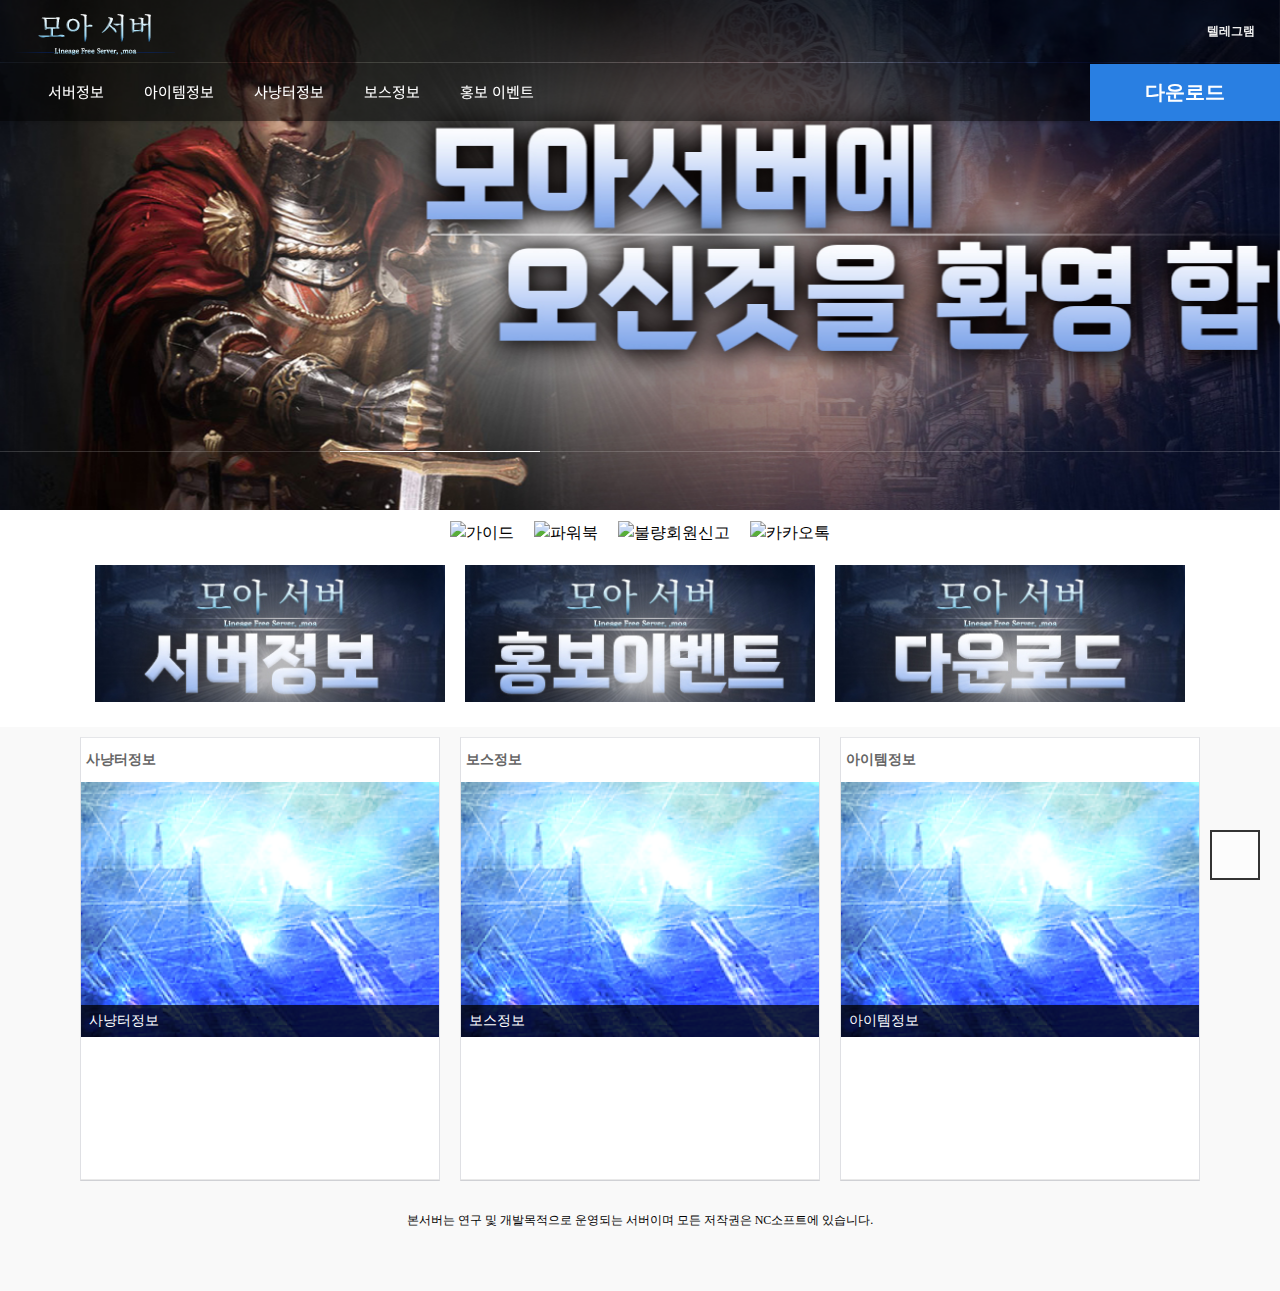
==== commit f72b9189: "edit logo image" ====
--- a/index.html
+++ b/index.html
@@ -215,7 +215,7 @@
 
                     <div class="menuwrap">
                         <div class="m_logo">
-                            <a href="./index.html"><img src="https://i.postimg.cc/MGQyCWdL/image.png" alt="logo"></a>
+                            <a href="./index.html"><img src="./images/logo.png" alt="logo"></a>
                         </div>
                         <nav id="menu">
                             <!-- "메뉴목록 표시" -->
@@ -248,7 +248,7 @@
 
                     </div>
                     <div class="logo">
-                        <a href="./index.html"><img src="https://i.postimg.cc/MGQyCWdL/image.png" alt="logo"></a>
+                        <a href="./index.html"><img src="./images/logo.png" alt="logo"></a>
                     </div>
                 </div>
                 <div id="tnb_index" style="background-color: rgba(000, 000, 000, 0.0); height: 57px;">
@@ -348,7 +348,7 @@
 
 <!-------------------------- 슬라이드 -------------------------->
 <header>
-<script src="http://code.jquery.com/jquery-latest.js"></script> 
+<script src="https://code.jquery.com/jquery-latest.js"></script> 
   <div id="carouselExampleIndicators" class="carousel slide carousel-fade" data-ride="carousel" data-interval="5000">
 
 
@@ -430,10 +430,10 @@
             <div class="Dflex wizet"><a href="./serverInfo.html"> 
               <img src="./images/main_widget_server_info.jpg" alt="서버정보" /> </a> 
               
-              <a style="" href="#"> 
+              <a style="" href="./prEvent.html"> 
                 <img src="./images/main_widget_pr_event.jpg" alt="홍보이벤트" /> </a> 
                 
-                <a style="" href="#"> 
+                <a style="" href="./download.html"> 
                   <img src="./images/main_widget_download.jpg" alt="다운로드" /> </a> 
                 </div>
                 </div>
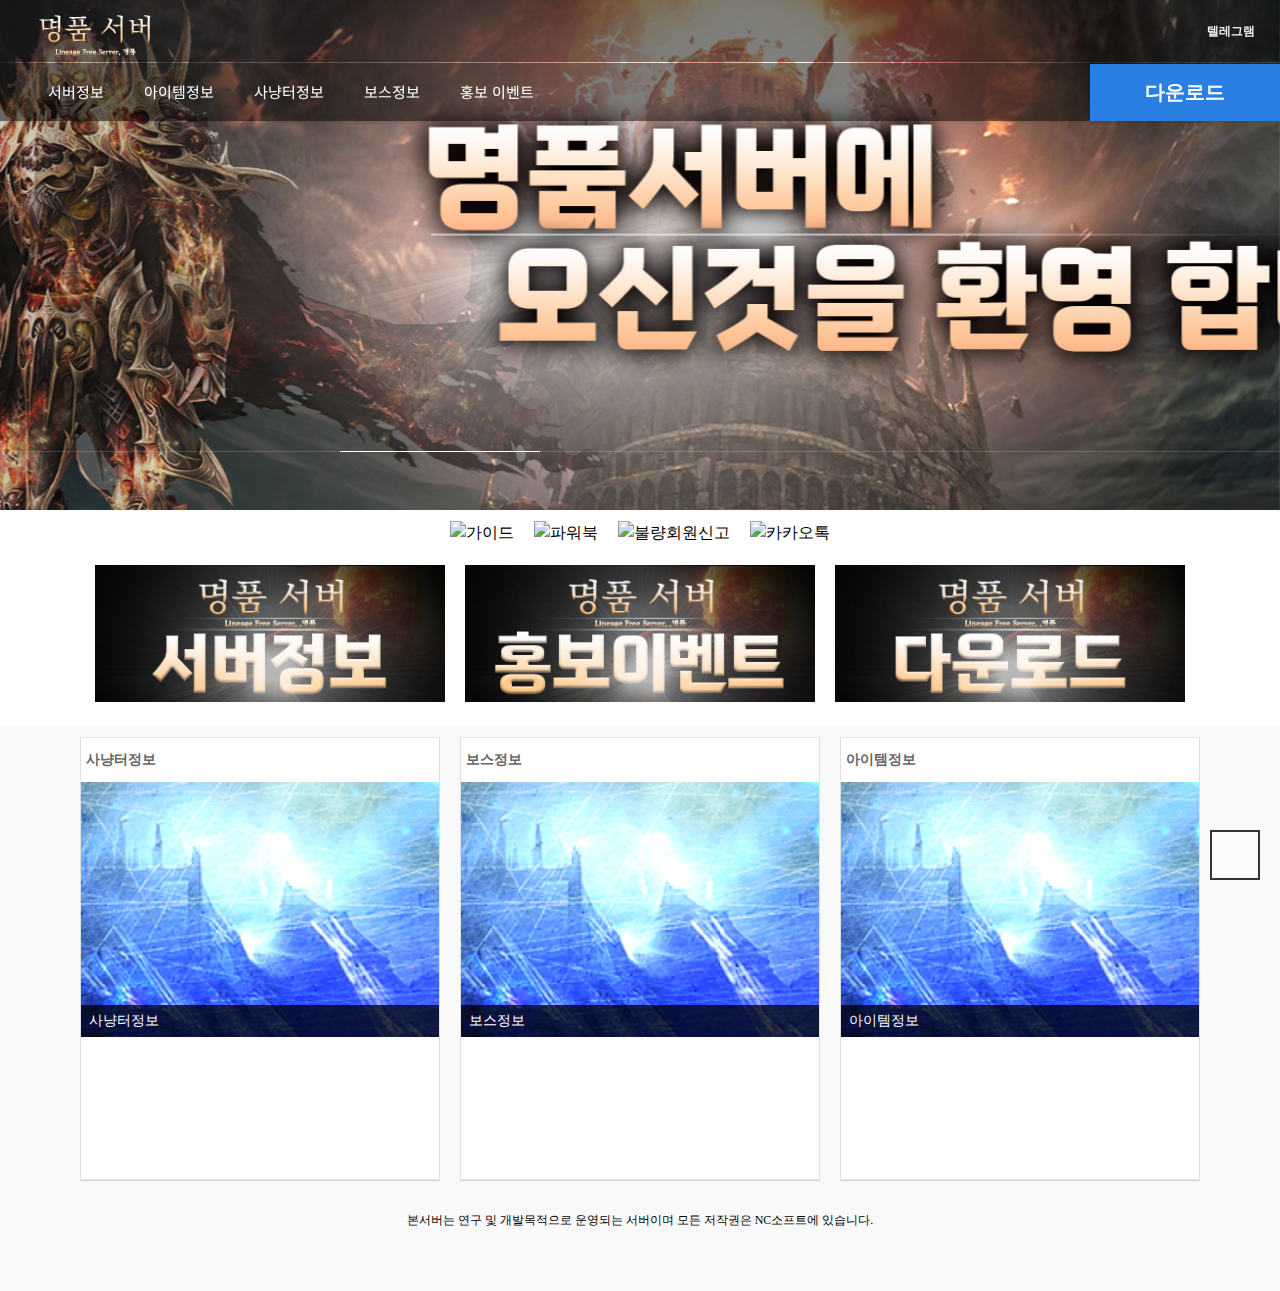
==== commit 51052a7c: "Update index.html" ====
--- a/index.html
+++ b/index.html
@@ -5,7 +5,7 @@
 <meta charset="utf-8">
 <meta http-equiv="imagetoolbar" content="no">
 <meta http-equiv="X-UA-Compatible" content="IE=edge">
-<title>모아 서버</title>
+<title>노블레스 서버</title>
 <link rel="stylesheet" href="./theme/l-word/css/default.css">
 <link rel="stylesheet" href="./js/font-awesome/css/font-awesome.min.css">
 <link rel="stylesheet" href="./theme/l-word/skin/latest/pic_box_list/style.css">
@@ -254,7 +254,7 @@
                 <div id="tnb_index" style="background-color: rgba(000, 000, 000, 0.0); height: 57px;">
                     <ul style="background-color: rgba(000, 000, 000, 0.0); float:right; margin-top:14px; width:500px;">
                         <li>
-                            <a href="https://t.me/moasv" target="_blank">
+                            <a href="https://t.me/+3WiXp2k4sco2YWZl" target="_blank">
                                 <i class="fa fa-comments" aria-hidden="true"></i>
                             <span>텔레그램</span></a>
                         </li>
@@ -417,7 +417,7 @@
 				<a style="" href="#"> 
 					<img src="https://i.ibb.co/QCgn5yr/1.png" alt="불량회원신고" /> </a> 
 
-					<a style="" href="https://open.kakao.com/o/sX8c53Lf" target="_blank">
+					<a style="" href="https://open.kakao.com/o/gecmZVPf" target="_blank">
 						<img src="https://i.postimg.cc/wjWCJCS0/image.png" alt="카카오톡" /> </a></div>
             
 					</div>
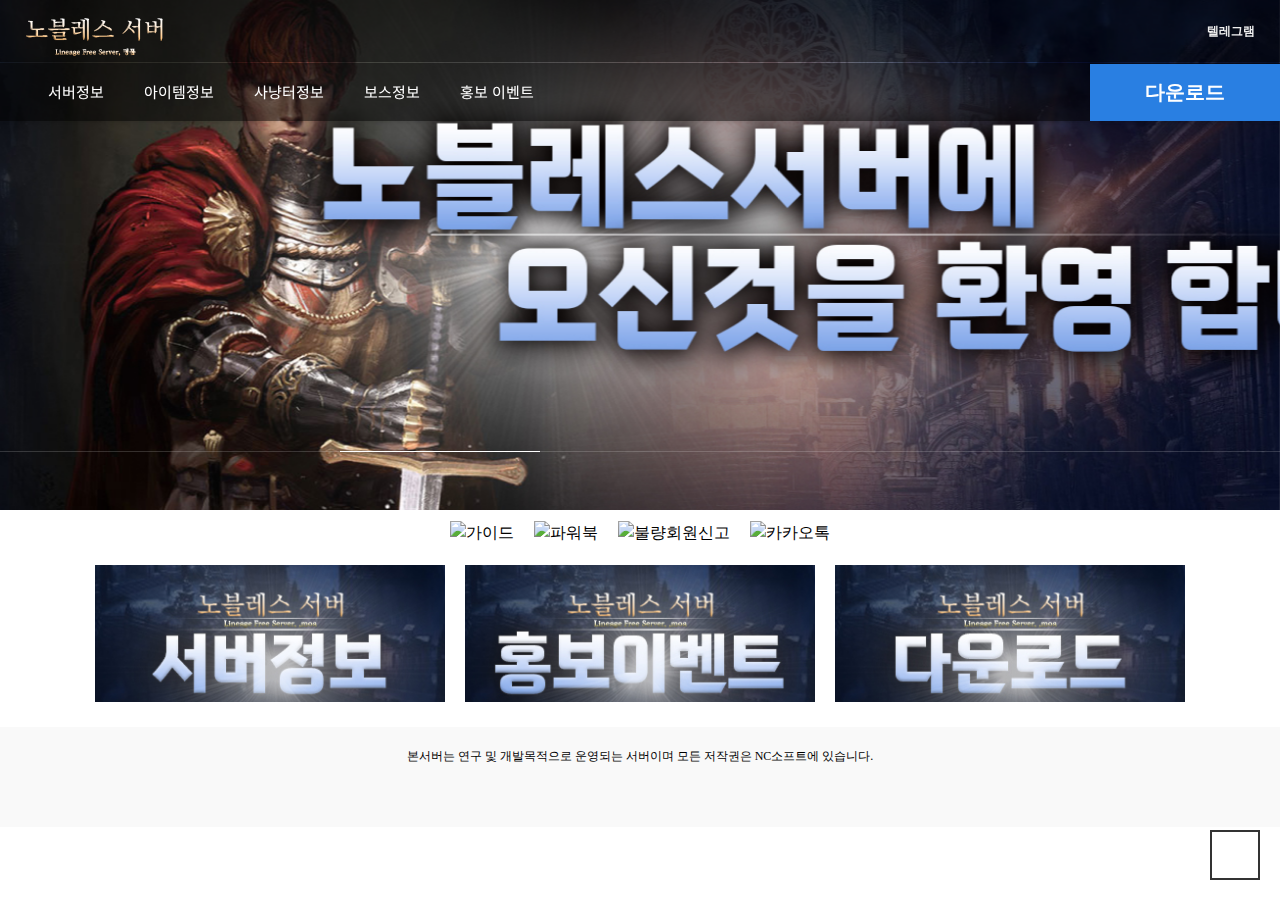
==== commit 3915125f: "edit image" ====
--- a/index.html
+++ b/index.html
@@ -443,7 +443,7 @@
 
 <!-------------------------- 게시판 -------------------------->
 
-<div class="" style="background: #f9f9f9;">
+<!-- <div class="" style="background: #f9f9f9;">
 	<div class="container">
 		<div class="row" style="" >
       	<div class="pic_box_list box flex-grow-1">
@@ -577,7 +577,7 @@
 	</div>
 		</div>
 	</div>
-</div>
+</div> -->
 
 <style>
     .main-title {
